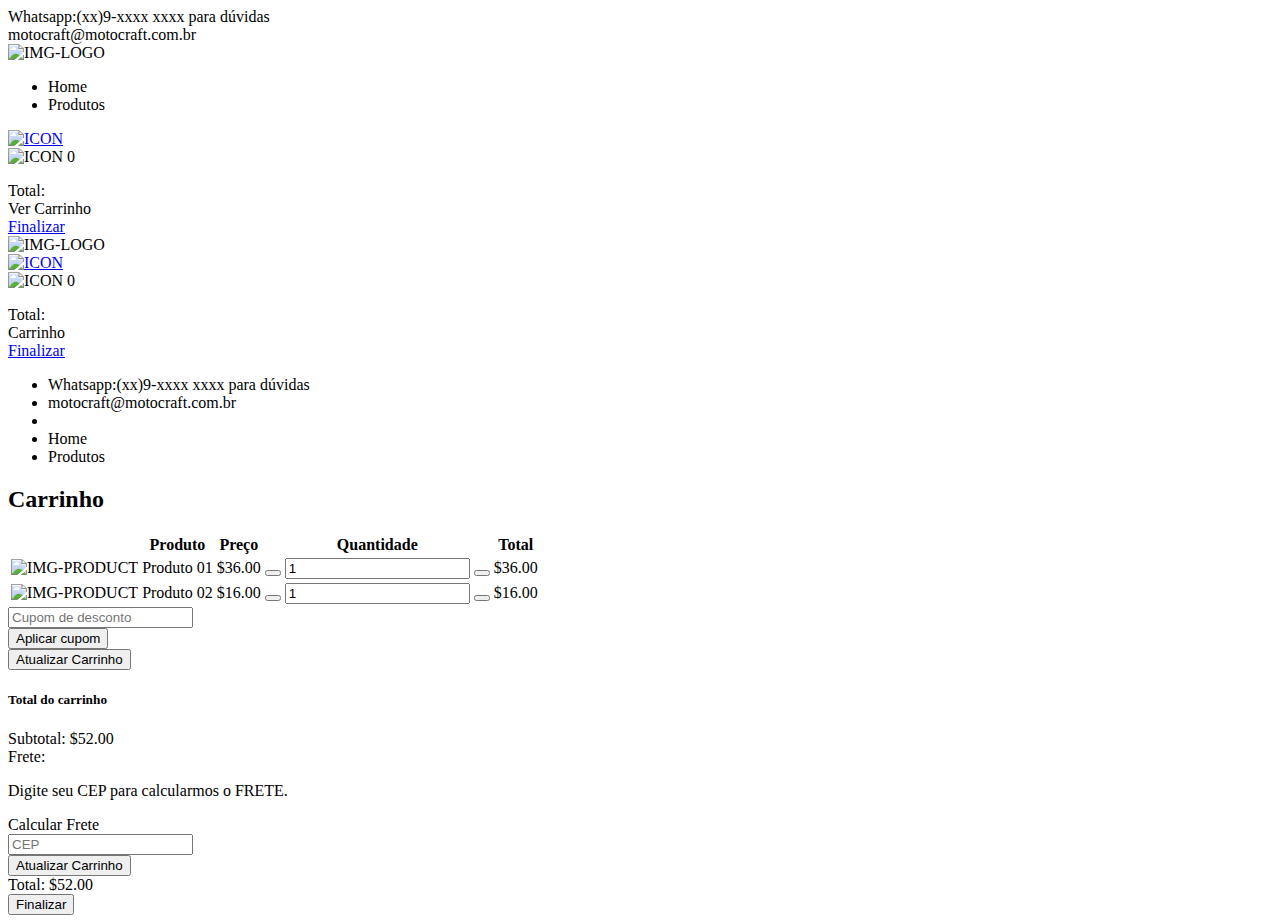
==== lojademoto/src/main/resources/templates/cart.html @ 5b8e8190 "O Inicio de tudo..." ====
<!DOCTYPE html>
<html lang="en">
<head>
	<title>Cart</title>
	<meta charset="UTF-8">
	<meta name="viewport" content="width=device-width, initial-scale=1">

         <link rel="icon" type="image/png" th:href="@{/img/favicon.png}"/>

	<link rel="stylesheet" type="text/css" th:href="@{/css/bootstrap.min.css}">

	<link rel="stylesheet" type="text/css" th:href="@{/css/font-awesome.min.css}">

	<link rel="stylesheet" type="text/css" th:ref="@{/css/themify-icons.css}">
        
	<link rel="stylesheet" type="text/css" th:href="@{/css/icon-font.min.css}">

	<link rel="stylesheet" type="text/css" th:href="@{/css/style.css}">

        <link rel="stylesheet" type="text/css" th:href="@{/css/animate.css}">

	<link rel="stylesheet" type="text/css" th:href="@{/css/hamburgers.min.css}">

	<link rel="stylesheet" type="text/css" th:href="@{/css/animsition.min.css}">

	<link rel="stylesheet" type="text/css" th:href="@{/css/select2.min.css}">

	<link rel="stylesheet" type="text/css" th:href="@{/css/daterangepicker.css}">

	<link rel="stylesheet" type="text/css" th:href="@{/css/slick.css}">

	<link rel="stylesheet" type="text/css" th:href="@{/css/lightbox.min.css}">

	<link rel="stylesheet" type="text/css" th:href="@{/css/util.css}">
        
        <link rel="stylesheet" type="text/css" th:href="@{/css/main.css}">
        
        <link rel="stylesheet" type="text/css" th:href="@{/css/nouislider.min.css}">
</head>
<body class="animsition">

	<!-- Header -->
	<header class="header1">
		<!-- Header desktop -->
		<div class="container-menu-header">
			<div class="topbar">
                            <!--
				<div class="topbar-social">
					<a href="#" class="topbar-social-item fa fa-facebook"></a>
					<a href="#" class="topbar-social-item fa fa-instagram"></a>
					<a href="#" class="topbar-social-item fa fa-pinterest-p"></a>
					<a href="#" class="topbar-social-item fa fa-snapchat-ghost"></a>
					<a href="#" class="topbar-social-item fa fa-youtube-play"></a>
				</div>
                            -->
				<span class="topbar-child1">
					Whatsapp:(xx)9-xxxx xxxx para dúvidas
				</span>

				<div class="topbar-child2">
					<span class="topbar-email">
						motocraft@motocraft.com.br
					</span>
				</div>
			</div>

			<div class="wrap_header">
				<!-- Logo -->
				<a th:href="@{/index}" class="logo">
					<img src="/img/MotoCraft.png" alt="IMG-LOGO">
				</a>

				<!-- Menu -->
				<div class="wrap_menu">
					<nav class="menu">
						<ul class="main_menu">
							<li>
								 <a th:href="@{/index}">Home</a>
							</li>

							<li>
								 <a th:href="@{/produto}">Produtos</a>
							</li>

						</ul>
					</nav>
				</div>

				<!-- Header Icon -->
				<div class="header-icons">
					<a href="#" class="header-wrapicon1 dis-block">
						<img src="/img/icon-header-01.png" class="header-icon1" alt="ICON">
					</a>

					<span class="linedivide1"></span>

					<div class="header-wrapicon2">
						<img src="/img/icon-header-02.png" class="header-icon1 js-show-header-dropdown" alt="ICON">
						<span class="header-icons-noti">0</span>

						<!-- Header cart noti -->
						<div class="header-cart header-dropdown">
							<ul class="header-cart-wrapitem">
                                                            <!--
								<li class="header-cart-item">
									<div class="header-cart-item-img">
										<img src="/img/item-cart-01.jpg" alt="IMG">
									</div>

									<div class="header-cart-item-txt">
										<a href="#" class="header-cart-item-name">
											Produto 01
										</a>

										<span class="header-cart-item-info">
											1 x $19.00
										</span>
									</div>
								</li>

								<li class="header-cart-item">
									<div class="header-cart-item-img">
										<img src="images/item-cart-02.jpg" alt="IMG">
									</div>

									<div class="header-cart-item-txt">
										<a href="#" class="header-cart-item-name">
											Produto 02
										</a>

										<span class="header-cart-item-info">
											1 x $39.00
										</span>
									</div>
								</li>

								<li class="header-cart-item">
									<div class="header-cart-item-img">
										<img src="images/item-cart-03.jpg" alt="IMG">
									</div>

									<div class="header-cart-item-txt">
										<a href="#" class="header-cart-item-name">
											Produto 03
										</a>

										<span class="header-cart-item-info">
											1 x $17.00
										</span>
									</div>
								</li>
                                                            -->
							</ul>

							<div class="header-cart-total">
								Total:
							</div>

							<div class="header-cart-buttons">
								<div class="header-cart-wrapbtn">
									<!-- Button -->
									<a th:href="@{/carrinho}" class="flex-c-m size1 bg1 bo-rad-20 hov1 s-text1 trans-0-4">
										Ver Carrinho
                                                                                
									</a>
								</div>

								<div class="header-cart-wrapbtn">
									<!-- Button -->
									<a href="#" class="flex-c-m size1 bg1 bo-rad-20 hov1 s-text1 trans-0-4">
										Finalizar
									</a>
								</div>
							</div>
						</div>
					</div>
				</div>
			</div>
		</div>

		<!-- Header Mobile -->
		<div class="wrap_header_mobile">
			<!-- Logo moblie -->
			<a th:href="@{/index}" class="logo-mobile">
				<img src="/img/MotoCraft.png" alt="IMG-LOGO">
			</a>

			<!-- Button show menu -->
			<div class="btn-show-menu">
				<!-- Header Icon mobile -->
				<div class="header-icons-mobile">
					<a href="#" class="header-wrapicon1 dis-block">
						<img src="/img/icon-header-01.png" class="header-icon1" alt="ICON">
					</a>

					<span class="linedivide2"></span>

					<div class="header-wrapicon2">
						<img src="/img/icon-header-02.png" class="header-icon1 js-show-header-dropdown" alt="ICON">
						<span class="header-icons-noti">0</span>

						<!-- Header cart noti -->
						<div class="header-cart header-dropdown">
                                                  
							<ul class="header-cart-wrapitem">
                                                              <!--
								<li class="header-cart-item">
									<div class="header-cart-item-img">
										<img src="img/item-cart-01.jpg" alt="IMG">
									</div>

									<div class="header-cart-item-txt">
										<a href="#" class="header-cart-item-name">
											Produto 01
										</a>

										<span class="header-cart-item-info">
											1 x $19.00
										</span>
									</div>
								</li>

								<li class="header-cart-item">
									<div class="header-cart-item-img">
										<img src="images/item-cart-02.jpg" alt="IMG">
									</div>

									<div class="header-cart-item-txt">
										<a href="#" class="header-cart-item-name">
											Produto 02
										</a>

										<span class="header-cart-item-info">
											1 x $39.00
										</span>
									</div>
								</li>

								<li class="header-cart-item">
									<div class="header-cart-item-img">
										<img src="images/item-cart-03.jpg" alt="IMG">
									</div>

									<div class="header-cart-item-txt">
										<a href="#" class="header-cart-item-name">
											Produto 03
										</a>

										<span class="header-cart-item-info">
											1 x $17.00
										</span>
									</div>
								</li>
                                                            -->
							</ul>
                                                                
							<div class="header-cart-total">
								Total: 
							</div>

							<div class="header-cart-buttons">
								<div class="header-cart-wrapbtn">
									<!-- Button -->
									<a th:href="@{/carrinho}" class="flex-c-m size1 bg1 bo-rad-20 hov1 s-text1 trans-0-4">
										Carrinho
									</a>
								</div>

								<div class="header-cart-wrapbtn">
									<!-- Button -->
									<a href="#" class="flex-c-m size1 bg1 bo-rad-20 hov1 s-text1 trans-0-4">
										Finalizar
									</a>
								</div>
							</div>
						</div>
					</div>
				</div>

				<div class="btn-show-menu-mobile hamburger hamburger--squeeze">
					<span class="hamburger-box">
						<span class="hamburger-inner"></span>
					</span>
				</div>
			</div>
		</div>

		<!-- Menu Mobile -->
		<div class="wrap-side-menu" >
			<nav class="side-menu">
				<ul class="main-menu">
					<li class="item-topbar-mobile p-l-20 p-t-8 p-b-8">
						<span class="topbar-child1">
							Whatsapp:(xx)9-xxxx xxxx para dúvidas
						</span>
					</li>

					<li class="item-topbar-mobile p-l-20 p-t-8 p-b-8">
						<div class="topbar-child2-mobile">
							<span class="topbar-email">
								motocraft@motocraft.com.br
							</span>
						</div>
					</li>

					<li class="item-topbar-mobile p-l-10">
                                            <!--
						<div class="topbar-social-mobile">
							<a href="#" class="topbar-social-item fa fa-facebook"></a>
							<a href="#" class="topbar-social-item fa fa-instagram"></a>
							<a href="#" class="topbar-social-item fa fa-pinterest-p"></a>
							<a href="#" class="topbar-social-item fa fa-snapchat-ghost"></a>
							<a href="#" class="topbar-social-item fa fa-youtube-play"></a>
						</div>
                                            -->
					</li>

					<li class="item-menu-mobile">
						 <a th:href="@{/index}">Home</a>
					</li>

					<li class="item-menu-mobile">
						 <a th:href="@{/produto}">Produtos</a>
					</li>
				</ul>
			</nav>
		</div>
	</header>

	<!-- Title Page -->
	<section class="bg-title-page p-t-40 p-b-50 flex-col-c-m" style="background-image: url(/img/banner-pecas-homme.jpg);"><!--style="background-image: url(images/heading-pages-01.jpg)-->
		<h2 class="l-text2 t-center">
			Carrinho
		</h2>
	</section>

	<!-- Cart -->
	<section class="cart bgwhite p-t-70 p-b-100">
		<div class="container">
			<!-- Cart item -->
			<div class="container-table-cart pos-relative">
				<div class="wrap-table-shopping-cart bgwhite">
					<table class="table-shopping-cart">
						<tr class="table-head">
							<th class="column-1"></th>
							<th class="column-2">Produto</th>
							<th class="column-3">Preço</th>
							<th class="column-4 p-l-70">Quantidade</th>
							<th class="column-5">Total</th>
						</tr>

						<tr class="table-row">
							<td class="column-1">
								<div class="cart-img-product b-rad-4 o-f-hidden">
									<img src="/img/item-10.jpg" alt="IMG-PRODUCT">
								</div>
							</td>
							<td class="column-2">Produto 01</td>
							<td class="column-3">$36.00</td>
							<td class="column-4">
								<div class="flex-w bo5 of-hidden w-size17">
									<button class="btn-num-product-down color1 flex-c-m size7 bg8 eff2">
										<i class="fs-12 fa fa-minus" aria-hidden="true"></i>
									</button>

									<input class="size8 m-text18 t-center num-product" type="number" name="num-product1" value="1">

									<button class="btn-num-product-up color1 flex-c-m size7 bg8 eff2">
										<i class="fs-12 fa fa-plus" aria-hidden="true"></i>
									</button>
								</div>
							</td>
							<td class="column-5">$36.00</td>
						</tr>

						<tr class="table-row">
							<td class="column-1">
								<div class="cart-img-product b-rad-4 o-f-hidden">
									<img src="/img/item-05.jpg" alt="IMG-PRODUCT">
								</div>
							</td>
							<td class="column-2">Produto 02</td>
							<td class="column-3">$16.00</td>
							<td class="column-4">
								<div class="flex-w bo5 of-hidden w-size17">
									<button class="btn-num-product-down color1 flex-c-m size7 bg8 eff2">
										<i class="fs-12 fa fa-minus" aria-hidden="true"></i>
									</button>

									<input class="size8 m-text18 t-center num-product" type="number" name="num-product2" value="1">

									<button class="btn-num-product-up color1 flex-c-m size7 bg8 eff2">
										<i class="fs-12 fa fa-plus" aria-hidden="true"></i>
									</button>
								</div>
							</td>
							<td class="column-5">$16.00</td>
						</tr>
					</table>
				</div>
			</div>

			<div class="flex-w flex-sb-m p-t-25 p-b-25 bo8 p-l-35 p-r-60 p-lr-15-sm">
				<div class="flex-w flex-m w-full-sm">
					<div class="size11 bo4 m-r-10">
						<input class="sizefull s-text7 p-l-22 p-r-22" type="text" name="coupon-code" placeholder="Cupom de desconto">
					</div>

					<div class="size12 trans-0-4 m-t-10 m-b-10 m-r-10">
						<!-- Button -->
						<button class="flex-c-m sizefull bg1 bo-rad-23 hov1 s-text1 trans-0-4">
							Aplicar cupom
						</button>
					</div>
				</div>

				<div class="size10 trans-0-4 m-t-10 m-b-10">
					<!-- Button -->
					<button class="flex-c-m sizefull bg1 bo-rad-23 hov1 s-text1 trans-0-4">
						Atualizar Carrinho
					</button>
				</div>
			</div>

			<!-- Total -->
			<div class="bo9 w-size18 p-l-40 p-r-40 p-t-30 p-b-38 m-t-30 m-r-0 m-l-auto p-lr-15-sm">
				<h5 class="m-text20 p-b-24">
					Total do carrinho
				</h5>

				<!--  -->
				<div class="flex-w flex-sb-m p-b-12">
					<span class="s-text18 w-size19 w-full-sm">
						Subtotal:
					</span>

					<span class="m-text21 w-size20 w-full-sm">
						$52.00
					</span>
				</div>

				<!--  -->
				<div class="flex-w flex-sb bo10 p-t-15 p-b-20">
					<span class="s-text18 w-size19 w-full-sm">
						Frete:
					</span>

					<div class="w-size20 w-full-sm">
						<p class="s-text8 p-b-23">
							Digite seu CEP para calcularmos o FRETE.
						</p>

						<span class="s-text19">
							Calcular Frete
						</span>

						<div class="size13 bo4 m-b-22">
							<input class="sizefull s-text7 p-l-15 p-r-15" type="text" name="postcode" placeholder="CEP">
						</div>

						<div class="size14 trans-0-4 m-b-10">
							<!-- Button -->
							<button class="flex-c-m sizefull bg1 bo-rad-23 hov1 s-text1 trans-0-4">
								Atualizar Carrinho
							</button>
						</div>
					</div>
				</div>

				<!--  -->
				<div class="flex-w flex-sb-m p-t-26 p-b-30">
					<span class="m-text22 w-size19 w-full-sm">
						Total:
					</span>

					<span class="m-text21 w-size20 w-full-sm">
						$52.00
					</span>
				</div>

				<div class="size15 trans-0-4">
					<!-- Button -->
					<button class="flex-c-m sizefull bg1 bo-rad-23 hov1 s-text1 trans-0-4">
						Finalizar
					</button>
				</div>
			</div>
		</div>
	</section>



	<!-- Footer
	<footer class="bg6 p-t-45 p-b-43 p-l-45 p-r-45">
		<div class="flex-w p-b-90">
			<div class="w-size6 p-t-30 p-l-15 p-r-15 respon3">
				<h4 class="s-text12 p-b-30">
					GET IN TOUCH
				</h4>

				<div>
					<p class="s-text7 w-size27">
						Any questions? Let us know in store at 8th floor, 379 Hudson St, New York, NY 10018 or call us on (+1) 96 716 6879
					</p>

					<div class="flex-m p-t-30">
						<a href="#" class="fs-18 color1 p-r-20 fa fa-facebook"></a>
						<a href="#" class="fs-18 color1 p-r-20 fa fa-instagram"></a>
						<a href="#" class="fs-18 color1 p-r-20 fa fa-pinterest-p"></a>
						<a href="#" class="fs-18 color1 p-r-20 fa fa-snapchat-ghost"></a>
						<a href="#" class="fs-18 color1 p-r-20 fa fa-youtube-play"></a>
					</div>
				</div>
			</div>

			<div class="w-size7 p-t-30 p-l-15 p-r-15 respon4">
				<h4 class="s-text12 p-b-30">
					Categories
				</h4>

				<ul>
					<li class="p-b-9">
						<a href="#" class="s-text7">
							Men
						</a>
					</li>

					<li class="p-b-9">
						<a href="#" class="s-text7">
							Women
						</a>
					</li>

					<li class="p-b-9">
						<a href="#" class="s-text7">
							Dresses
						</a>
					</li>

					<li class="p-b-9">
						<a href="#" class="s-text7">
							Sunglasses
						</a>
					</li>
				</ul>
			</div>

			<div class="w-size7 p-t-30 p-l-15 p-r-15 respon4">
				<h4 class="s-text12 p-b-30">
					Links
				</h4>

				<ul>
					<li class="p-b-9">
						<a href="#" class="s-text7">
							Search
						</a>
					</li>

					<li class="p-b-9">
						<a href="#" class="s-text7">
							About Us
						</a>
					</li>

					<li class="p-b-9">
						<a href="#" class="s-text7">
							Contact Us
						</a>
					</li>

					<li class="p-b-9">
						<a href="#" class="s-text7">
							Returns
						</a>
					</li>
				</ul>
			</div>

			<div class="w-size7 p-t-30 p-l-15 p-r-15 respon4">
				<h4 class="s-text12 p-b-30">
					Help
				</h4>

				<ul>
					<li class="p-b-9">
						<a href="#" class="s-text7">
							Track Order
						</a>
					</li>

					<li class="p-b-9">
						<a href="#" class="s-text7">
							Returns
						</a>
					</li>

					<li class="p-b-9">
						<a href="#" class="s-text7">
							Shipping
						</a>
					</li>

					<li class="p-b-9">
						<a href="#" class="s-text7">
							FAQs
						</a>
					</li>
				</ul>
			</div>

			<div class="w-size8 p-t-30 p-l-15 p-r-15 respon3">
				<h4 class="s-text12 p-b-30">
					Newsletter
				</h4>

				<form>
					<div class="effect1 w-size9">
						<input class="s-text7 bg6 w-full p-b-5" type="text" name="email" placeholder="email@example.com">
						<span class="effect1-line"></span>
					</div>

					<div class="w-size2 p-t-20">
						<!-- Button 
						<button class="flex-c-m size2 bg4 bo-rad-23 hov1 m-text3 trans-0-4">
							Subscribe
						</button>
					</div>

				</form>
			</div>
		</div> 

		<div class="t-center p-l-15 p-r-15">
			<a href="#">
				<img class="h-size2" src="images/icons/paypal.png" alt="IMG-PAYPAL">
			</a>

			<a href="#">
				<img class="h-size2" src="images/icons/visa.png" alt="IMG-VISA">
			</a>

			<a href="#">
				<img class="h-size2" src="images/icons/mastercard.png" alt="IMG-MASTERCARD">
			</a>

			<a href="#">
				<img class="h-size2" src="images/icons/express.png" alt="IMG-EXPRESS">
			</a>

			<a href="#">
				<img class="h-size2" src="images/icons/discover.png" alt="IMG-DISCOVER">
			</a>

			<div class="t-center s-text8 p-t-20">
				Copyright © 2018 All rights reserved. | This template is made with <i class="fa fa-heart-o" aria-hidden="true"></i> by <a href="https://colorlib.com" target="_blank">Colorlib</a>
			</div>
		</div>
	</footer>



	<!-- Back to top -->
	<div class="btn-back-to-top bg0-hov" id="myBtn">
		<span class="symbol-btn-back-to-top">
			<i class="fa fa-angle-double-up" aria-hidden="true"></i>
		</span>
            
	</div>

	<!-- Container Selection -->
	<div id="dropDownSelect1"></div>
	<div id="dropDownSelect2"></div>



	<script type="text/javascript" th:src="@{/js/jquery-3.2.1.min.js}"></script>

	<script type="text/javascript" th:src="@{/js/animsition.min.js}"></script>

	<script type="text/javascript" th:src="@{/js/popper.js}"></script>
	<script type="text/javascript" th:src="@{/js/bootstrap.min.js}"></script>

	<script type="text/javascript" th:src="@{/js/select2.min.js}"></script>

	<script type="text/javascript">
		$(".selection-1").select2({
			minimumResultsForSearch: 20,
			dropdownParent: $('#dropDownSelect1')
		});

		$(".selection-2").select2({
			minimumResultsForSearch: 20,
			dropdownParent: $('#dropDownSelect2')
		});
	</script>
<!--===============================================================================================-->
	<script th:src="@{/js/main.js}"></script>

</body>
</html>
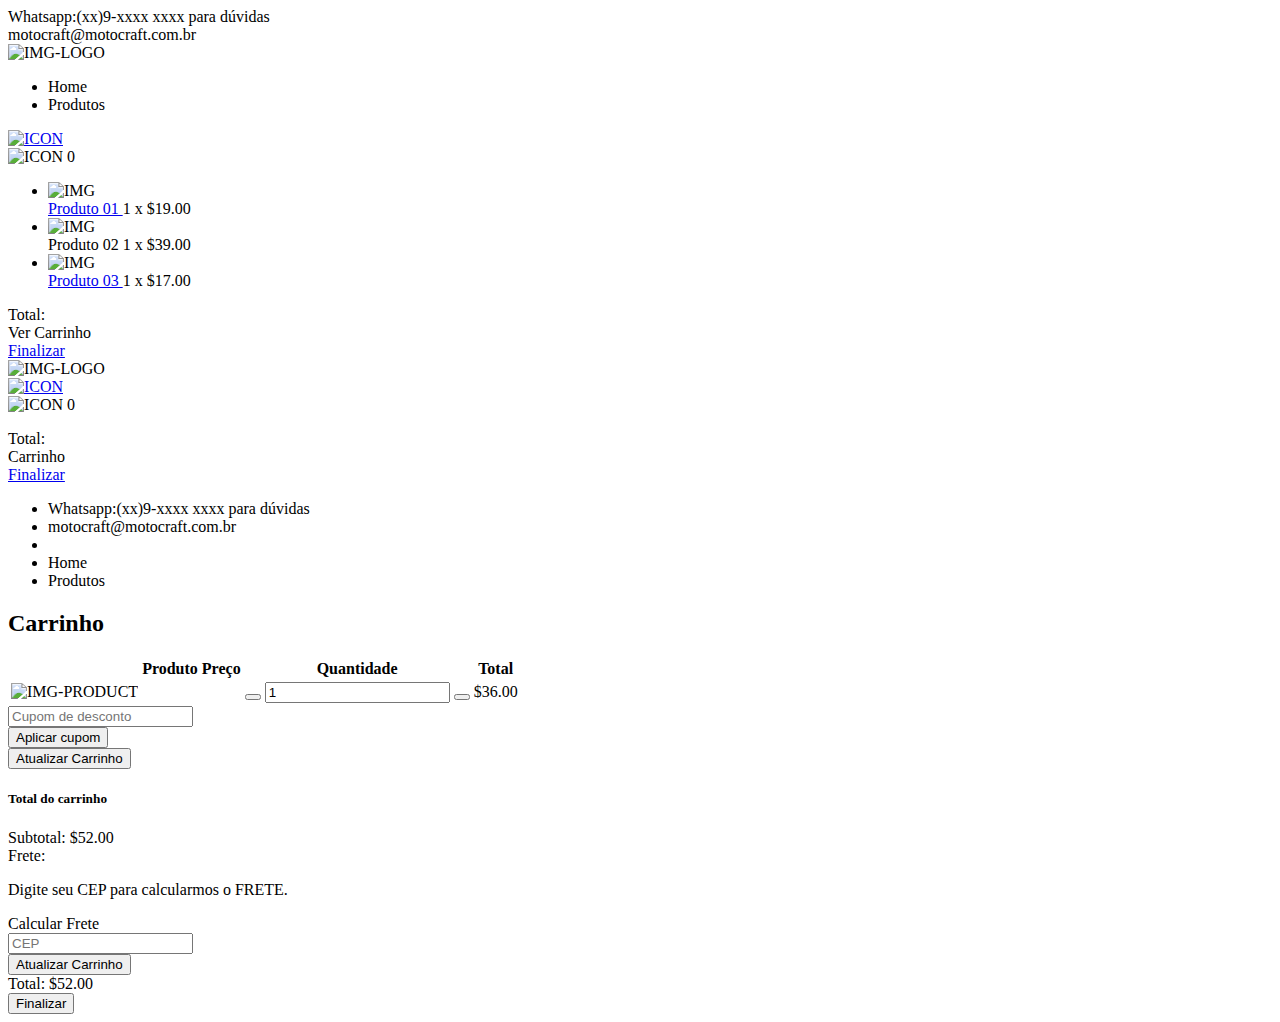
==== commit 07b548d6: "Organização dos Pacotes Criação das classes de Repository, Model and Controller" ====
--- a/lojademoto/src/main/resources/templates/cart.html
+++ b/lojademoto/src/main/resources/templates/cart.html
@@ -1,40 +1,25 @@
 <!DOCTYPE html>
-<html lang="en">
+<html xmlns="http://www.w3.org/1999/xhtml" 
+      xmlns:th="http://www.thymeleaf.org">
 <head>
 	<title>Cart</title>
 	<meta charset="UTF-8">
 	<meta name="viewport" content="width=device-width, initial-scale=1">
-
          <link rel="icon" type="image/png" th:href="@{/img/favicon.png}"/>
-
 	<link rel="stylesheet" type="text/css" th:href="@{/css/bootstrap.min.css}">
-
 	<link rel="stylesheet" type="text/css" th:href="@{/css/font-awesome.min.css}">
-
-	<link rel="stylesheet" type="text/css" th:ref="@{/css/themify-icons.css}">
-        
+	<link rel="stylesheet" type="text/css" th:ref="@{/css/themify-icons.css}">        
 	<link rel="stylesheet" type="text/css" th:href="@{/css/icon-font.min.css}">
-
 	<link rel="stylesheet" type="text/css" th:href="@{/css/style.css}">
-
         <link rel="stylesheet" type="text/css" th:href="@{/css/animate.css}">
-
 	<link rel="stylesheet" type="text/css" th:href="@{/css/hamburgers.min.css}">
-
 	<link rel="stylesheet" type="text/css" th:href="@{/css/animsition.min.css}">
-
 	<link rel="stylesheet" type="text/css" th:href="@{/css/select2.min.css}">
-
 	<link rel="stylesheet" type="text/css" th:href="@{/css/daterangepicker.css}">
-
 	<link rel="stylesheet" type="text/css" th:href="@{/css/slick.css}">
-
 	<link rel="stylesheet" type="text/css" th:href="@{/css/lightbox.min.css}">
-
-	<link rel="stylesheet" type="text/css" th:href="@{/css/util.css}">
-        
-        <link rel="stylesheet" type="text/css" th:href="@{/css/main.css}">
-        
+	<link rel="stylesheet" type="text/css" th:href="@{/css/util.css}">        
+        <link rel="stylesheet" type="text/css" th:href="@{/css/main.css}">        
         <link rel="stylesheet" type="text/css" th:href="@{/css/nouislider.min.css}">
 </head>
 <body class="animsition">
@@ -101,7 +86,7 @@
 						<!-- Header cart noti -->
 						<div class="header-cart header-dropdown">
 							<ul class="header-cart-wrapitem">
-                                                            <!--
+                                                            
 								<li class="header-cart-item">
 									<div class="header-cart-item-img">
 										<img src="/img/item-cart-01.jpg" alt="IMG">
@@ -124,7 +109,7 @@
 									</div>
 
 									<div class="header-cart-item-txt">
-										<a href="#" class="header-cart-item-name">
+										<a data-th-each="prod, stat: ${produtos}" class="header-cart-item-name">
 											Produto 02
 										</a>
 
@@ -149,7 +134,7 @@
 										</span>
 									</div>
 								</li>
-                                                            -->
+                                                            
 							</ul>
 
 							<div class="header-cart-total">
@@ -349,14 +334,14 @@
 							<th class="column-5">Total</th>
 						</tr>
 
-						<tr class="table-row">
+						<tr data-th-each="prod, stat: ${produtos}" class="table-row">
 							<td class="column-1">
 								<div class="cart-img-product b-rad-4 o-f-hidden">
 									<img src="/img/item-10.jpg" alt="IMG-PRODUCT">
 								</div>
 							</td>
-							<td class="column-2">Produto 01</td>
-							<td class="column-3">$36.00</td>
+							<td data-th-text="${prod.nome}" class="column-2"></td>
+							<td data-th-text="${prod.preco}"class="column-3"></td>
 							<td class="column-4">
 								<div class="flex-w bo5 of-hidden w-size17">
 									<button class="btn-num-product-down color1 flex-c-m size7 bg8 eff2">
@@ -373,29 +358,6 @@
 							<td class="column-5">$36.00</td>
 						</tr>
 
-						<tr class="table-row">
-							<td class="column-1">
-								<div class="cart-img-product b-rad-4 o-f-hidden">
-									<img src="/img/item-05.jpg" alt="IMG-PRODUCT">
-								</div>
-							</td>
-							<td class="column-2">Produto 02</td>
-							<td class="column-3">$16.00</td>
-							<td class="column-4">
-								<div class="flex-w bo5 of-hidden w-size17">
-									<button class="btn-num-product-down color1 flex-c-m size7 bg8 eff2">
-										<i class="fs-12 fa fa-minus" aria-hidden="true"></i>
-									</button>
-
-									<input class="size8 m-text18 t-center num-product" type="number" name="num-product2" value="1">
-
-									<button class="btn-num-product-up color1 flex-c-m size7 bg8 eff2">
-										<i class="fs-12 fa fa-plus" aria-hidden="true"></i>
-									</button>
-								</div>
-							</td>
-							<td class="column-5">$16.00</td>
-						</tr>
 					</table>
 				</div>
 			</div>
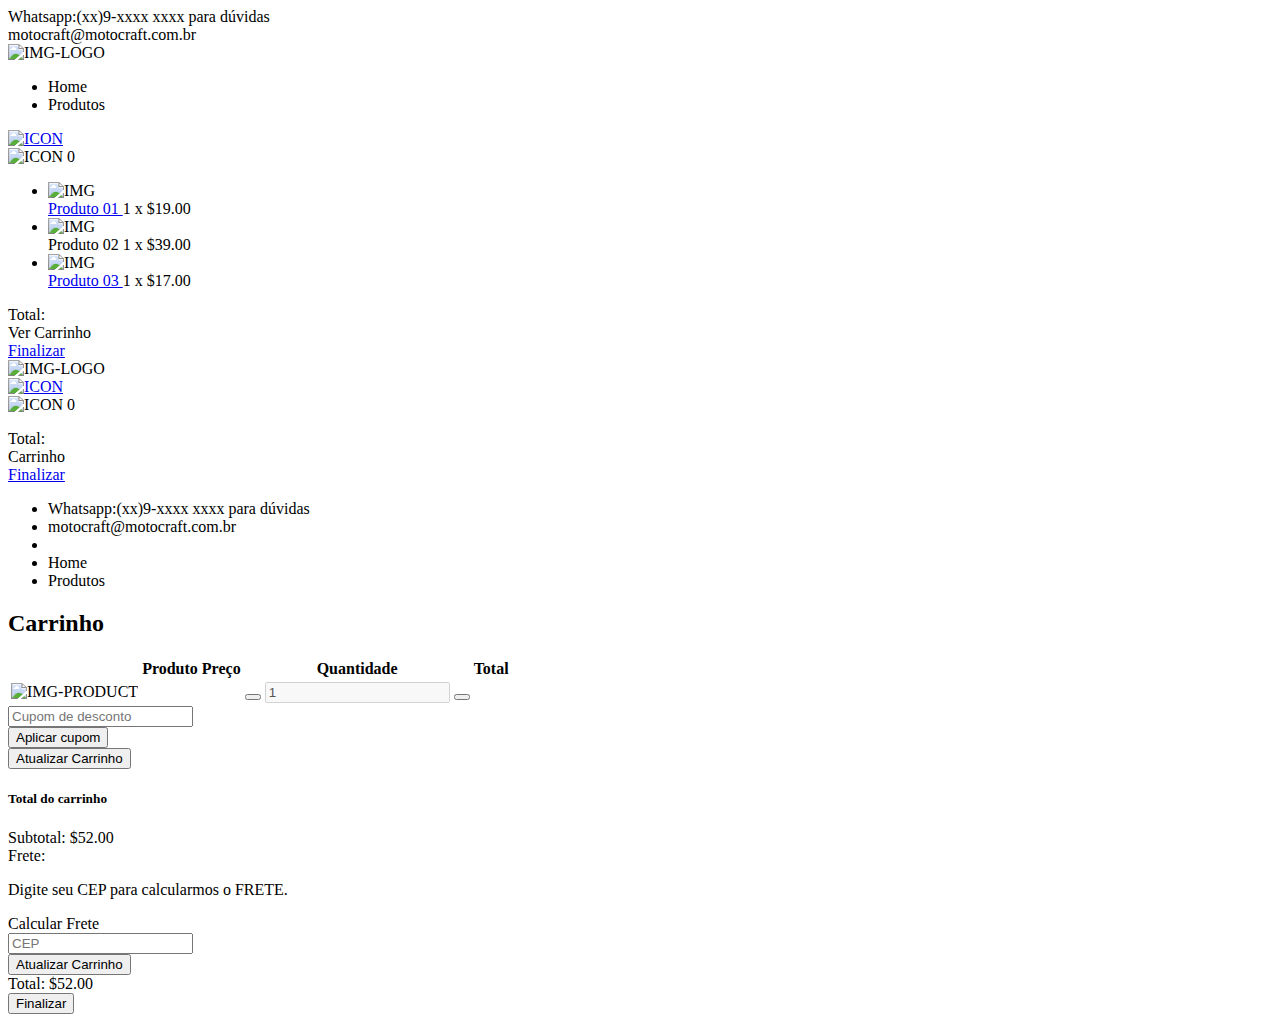
==== commit 0c13feba: "Metodo Javascript para calculo do total unitário de produto. No form de cart(Carrinho)" ====
--- a/lojademoto/src/main/resources/templates/cart.html
+++ b/lojademoto/src/main/resources/templates/cart.html
@@ -325,7 +325,7 @@
 			<!-- Cart item -->
 			<div class="container-table-cart pos-relative">
 				<div class="wrap-table-shopping-cart bgwhite">
-					<table class="table-shopping-cart">
+                                    <table class="table-shopping-cart" onmouseover="a()">
 						<tr class="table-head">
 							<th class="column-1"></th>
 							<th class="column-2">Produto</th>
@@ -334,28 +334,28 @@
 							<th class="column-5">Total</th>
 						</tr>
 
-						<tr data-th-each="prod, stat: ${produtos}" class="table-row">
+                                            <tr data-th-each="prod, stat: ${produtos}" class="table-row" >
 							<td class="column-1">
 								<div class="cart-img-product b-rad-4 o-f-hidden">
 									<img src="/img/item-10.jpg" alt="IMG-PRODUCT">
 								</div>
 							</td>
-							<td data-th-text="${prod.nome}" class="column-2"></td>
-							<td data-th-text="${prod.preco}"class="column-3"></td>
-							<td class="column-4">
+                                                    <td data-th-text="${prod.nome}" class="column-2" ></td>
+                                                    <td data-th-text="${prod.preco}"class="column-3" id="precoProd"></td>
+                                                        <td class="column-4">
 								<div class="flex-w bo5 of-hidden w-size17">
 									<button class="btn-num-product-down color1 flex-c-m size7 bg8 eff2">
 										<i class="fs-12 fa fa-minus" aria-hidden="true"></i>
 									</button>
 
-									<input class="size8 m-text18 t-center num-product" type="number" name="num-product1" value="1">
-
-									<button class="btn-num-product-up color1 flex-c-m size7 bg8 eff2">
+                                                                    <input class="size8 m-text18 t-center num-product" oninput="a()" type="number" id="qntdProd" name="num-product1" value="1" disabled="" >
+
+                                                                        <button class="btn-num-product-up color1 flex-c-m size7 bg8 eff2 " >
 										<i class="fs-12 fa fa-plus" aria-hidden="true"></i>
 									</button>
 								</div>
 							</td>
-							<td class="column-5">$36.00</td>
+                                                        <td data-th-text="${prod.preco}" class="column-5" id="total"></td>
 						</tr>
 
 					</table>
@@ -656,6 +656,23 @@
 			dropdownParent: $('#dropDownSelect2')
 		});
 	</script>
+        
+        <script type="text/javascript">
+            
+                           function a() {
+                               
+                                var qntd = document.getElementById('qntdProd').value;
+                                var pegarPreco = document.getElementById('precoProd').innerHTML;
+                                var precoConvertido = parseFloat(pegarPreco);
+                                var calculoPreco = precoConvertido*qntd;
+                                
+                                
+                                document.getElementById('total').innerHTML =calculoPreco.toLocaleString('pt-br',
+                                {minimumFractionDigits: 2});;            
+                            
+                                 }
+                    
+                    	</script>
 <!--===============================================================================================-->
 	<script th:src="@{/js/main.js}"></script>
 
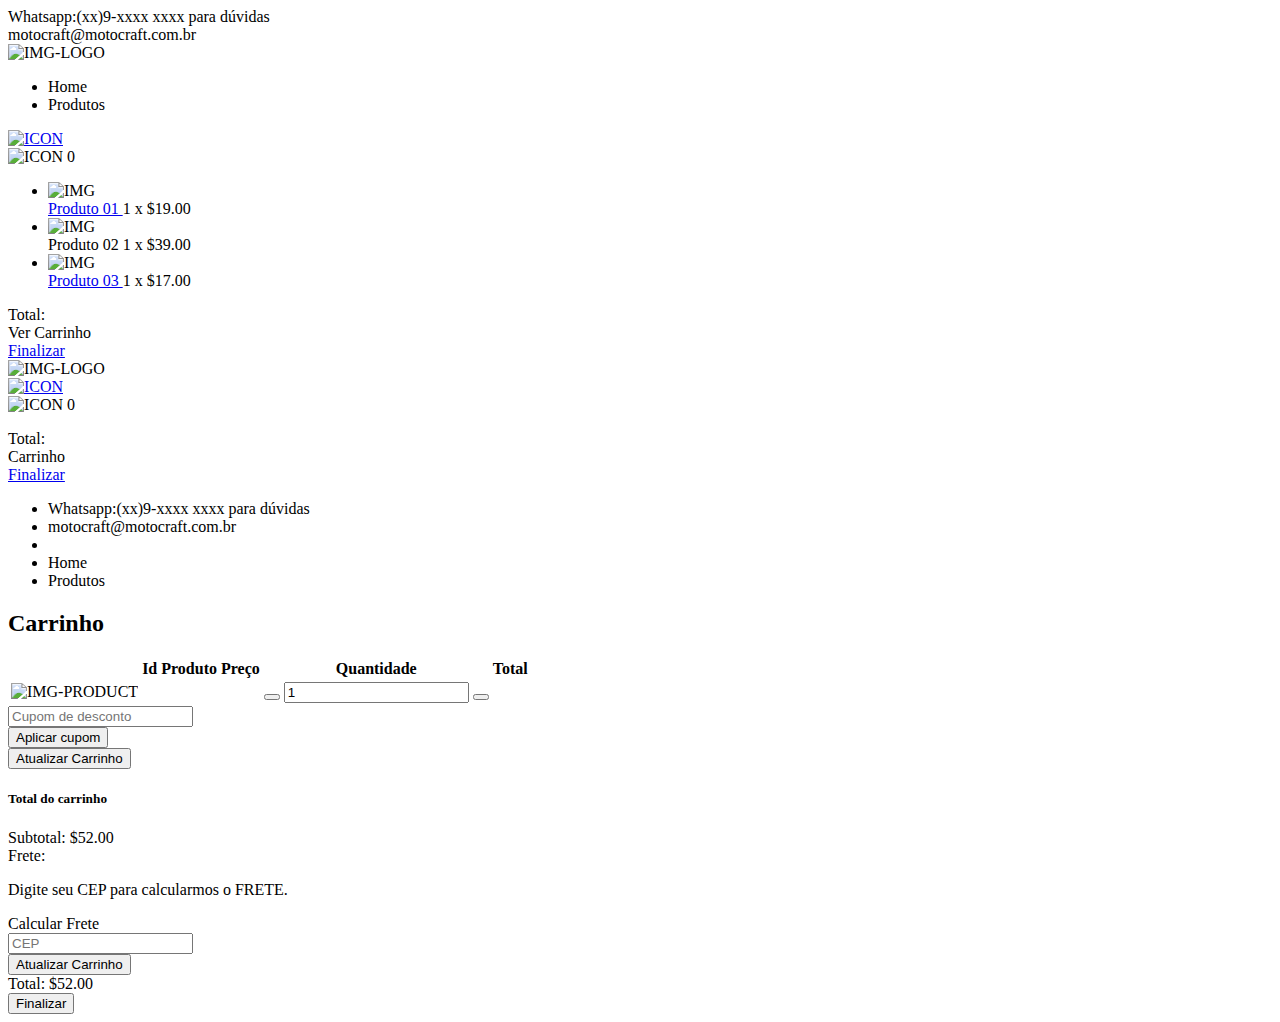
==== commit 738f933d: "Fluxo de CheckOut - Relacionamento entre as tabelas - JPA, entidade e repository." ====
--- a/lojademoto/src/main/resources/templates/cart.html
+++ b/lojademoto/src/main/resources/templates/cart.html
@@ -325,21 +325,23 @@
 			<!-- Cart item -->
 			<div class="container-table-cart pos-relative">
 				<div class="wrap-table-shopping-cart bgwhite">
-                                    <table class="table-shopping-cart" onmouseover="a()">
+                                    <table class="table-shopping-cart"id="tableCar" onclick="a()">
 						<tr class="table-head">
 							<th class="column-1"></th>
+                                                        <th class="column-1">Id</th>
 							<th class="column-2">Produto</th>
 							<th class="column-3">Preço</th>
 							<th class="column-4 p-l-70">Quantidade</th>
 							<th class="column-5">Total</th>
 						</tr>
 
-                                            <tr data-th-each="prod, stat: ${produtos}" class="table-row" >
+                                            <tr  data-th-each="prod, stat: ${produtos}"class="table-row" >
 							<td class="column-1">
 								<div class="cart-img-product b-rad-4 o-f-hidden">
 									<img src="/img/item-10.jpg" alt="IMG-PRODUCT">
 								</div>
 							</td>
+                                                <td data-th-text="${prod.id}" id="idProd" class="column-2" ></td>
                                                     <td data-th-text="${prod.nome}" class="column-2" ></td>
                                                     <td data-th-text="${prod.preco}"class="column-3" id="precoProd"></td>
                                                         <td class="column-4">
@@ -348,9 +350,9 @@
 										<i class="fs-12 fa fa-minus" aria-hidden="true"></i>
 									</button>
 
-                                                                    <input class="size8 m-text18 t-center num-product" oninput="a()" type="number" id="qntdProd" name="num-product1" value="1" disabled="" >
-
-                                                                        <button class="btn-num-product-up color1 flex-c-m size7 bg8 eff2 " >
+                                                                    <input class="size8 m-text18 t-center num-product"  value="1" type="number" id="qntdProd" name="num-product1" >
+
+                                                                        <button class="btn-num-product-up color1 flex-c-m size7 bg8 eff2"  >
 										<i class="fs-12 fa fa-plus" aria-hidden="true"></i>
 									</button>
 								</div>
@@ -659,19 +661,27 @@
         
         <script type="text/javascript">
             
-                           function a() {
-                               
-                                var qntd = document.getElementById('qntdProd').value;
-                                var pegarPreco = document.getElementById('precoProd').innerHTML;
-                                var precoConvertido = parseFloat(pegarPreco);
-                                var calculoPreco = precoConvertido*qntd;
+                    
+
+function a(){
+      var tabela = document.getElementById('tableCar');
+            for (var i = 1; i < tabela.rows.length; i++) {
+             var tdPrecoProd = tabela.rows[i].childNodes;
+             var nodeList = tdPrecoProd;
+             nodeList = document.querySelectorAll("td#precoProd.column-3");
+                    for (var j = 0; j <nodeList.length; j++) {
+                        var linhaSelecionada = nodeList[j];
+                        
+                           var precoProd = linhaSelecionada.innerHTML;
+                           var qntd = document.getElementById('qntdProd').value;
+                           var precoConvertido = parseFloat(precoProd);
+                           var calculoPreco = precoConvertido*qntd;
+                             alert(calculoPreco);          
                                 
-                                
-                                document.getElementById('total').innerHTML =calculoPreco.toLocaleString('pt-br',
-                                {minimumFractionDigits: 2});;            
-                            
-                                 }
-                    
+             }
+                break;
+            }
+        }                                                                     
                     	</script>
 <!--===============================================================================================-->
 	<script th:src="@{/js/main.js}"></script>
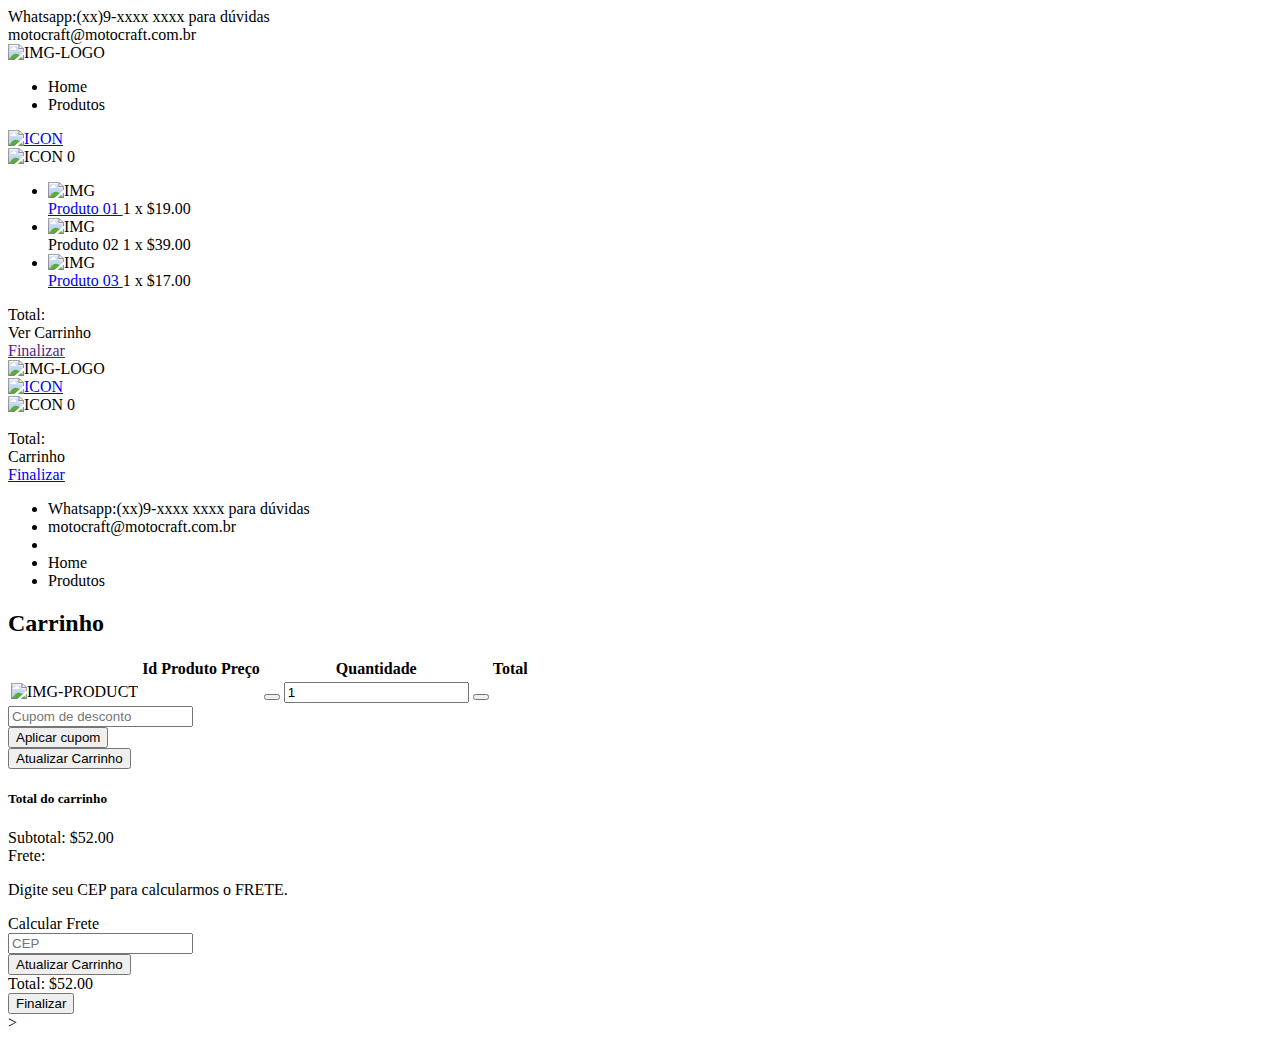
==== commit e243ee9c: "Configuracão do repository e controller para finalizar a venda" ====
--- a/lojademoto/src/main/resources/templates/cart.html
+++ b/lojademoto/src/main/resources/templates/cart.html
@@ -152,7 +152,7 @@
 
 								<div class="header-cart-wrapbtn">
 									<!-- Button -->
-									<a href="#" class="flex-c-m size1 bg1 bo-rad-20 hov1 s-text1 trans-0-4">
+									<a href="" class="flex-c-m size1 bg1 bo-rad-20 hov1 s-text1 trans-0-4">
 										Finalizar
 									</a>
 								</div>
@@ -321,6 +321,7 @@
 
 	<!-- Cart -->
 	<section class="cart bgwhite p-t-70 p-b-100">
+            <form th:action="@{/carrinho/finalizar}" method="post" >
 		<div class="container">
 			<!-- Cart item -->
 			<div class="container-table-cart pos-relative">
@@ -444,12 +445,15 @@
 
 				<div class="size15 trans-0-4">
 					<!-- Button -->
-					<button class="flex-c-m sizefull bg1 bo-rad-23 hov1 s-text1 trans-0-4">
+                                        <button type="submit" class="flex-c-m sizefull bg1 bo-rad-23 hov1 s-text1 trans-0-4">
 						Finalizar
 					</button>
+                                        
+                                        
 				</div>
 			</div>
 		</div>
+            </form>>
 	</section>
 
 
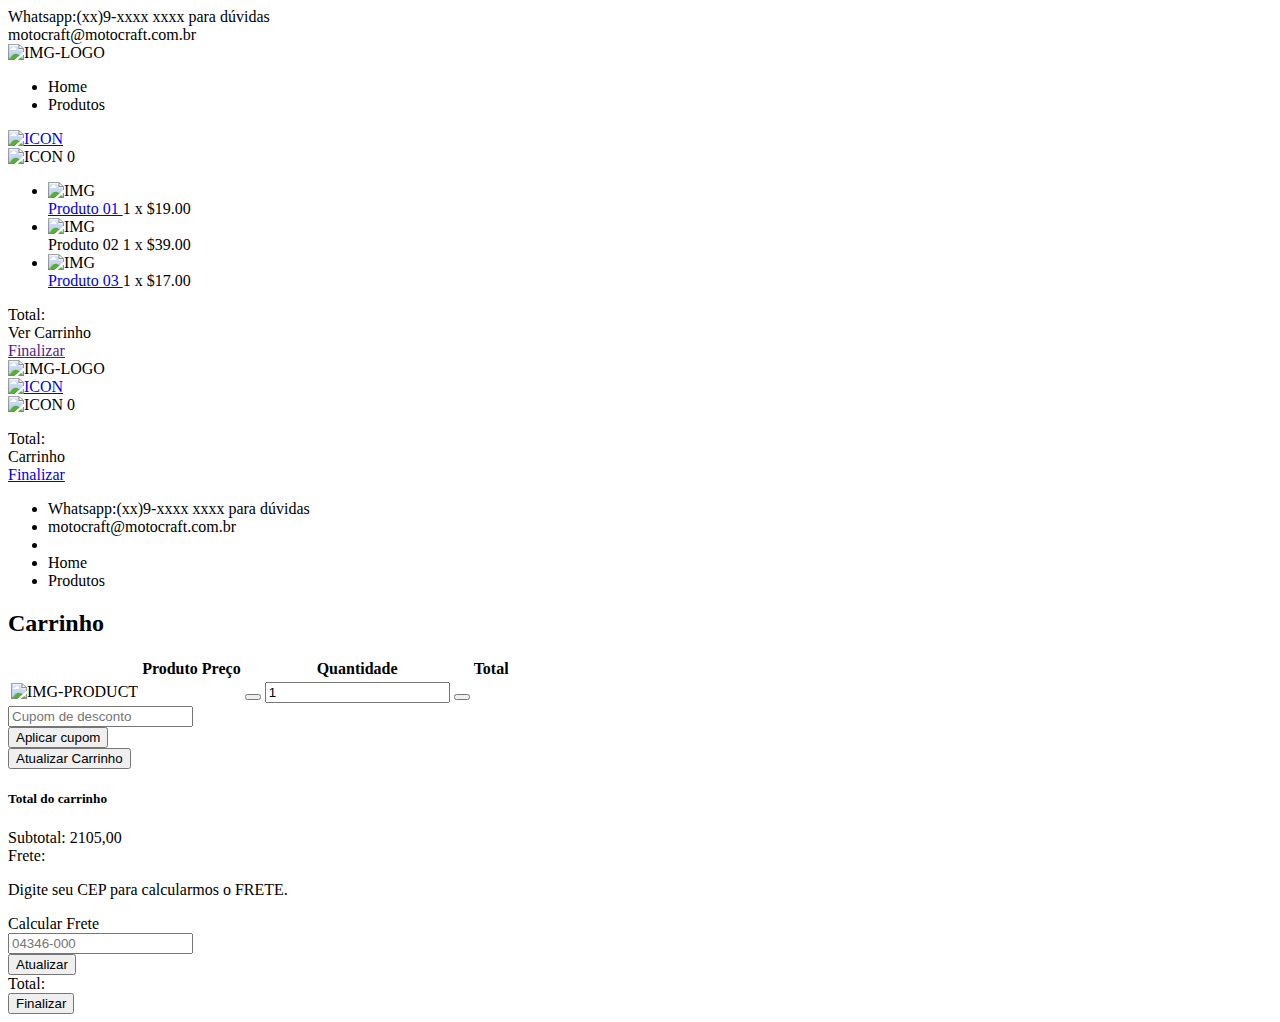
==== commit e5d16213: "Pequenas modificacões" ====
--- a/lojademoto/src/main/resources/templates/cart.html
+++ b/lojademoto/src/main/resources/templates/cart.html
@@ -1,694 +1,729 @@
 <!DOCTYPE html>
 <html xmlns="http://www.w3.org/1999/xhtml" 
       xmlns:th="http://www.thymeleaf.org">
-<head>
-	<title>Cart</title>
-	<meta charset="UTF-8">
-	<meta name="viewport" content="width=device-width, initial-scale=1">
-         <link rel="icon" type="image/png" th:href="@{/img/favicon.png}"/>
-	<link rel="stylesheet" type="text/css" th:href="@{/css/bootstrap.min.css}">
-	<link rel="stylesheet" type="text/css" th:href="@{/css/font-awesome.min.css}">
-	<link rel="stylesheet" type="text/css" th:ref="@{/css/themify-icons.css}">        
-	<link rel="stylesheet" type="text/css" th:href="@{/css/icon-font.min.css}">
-	<link rel="stylesheet" type="text/css" th:href="@{/css/style.css}">
-        <link rel="stylesheet" type="text/css" th:href="@{/css/animate.css}">
-	<link rel="stylesheet" type="text/css" th:href="@{/css/hamburgers.min.css}">
-	<link rel="stylesheet" type="text/css" th:href="@{/css/animsition.min.css}">
-	<link rel="stylesheet" type="text/css" th:href="@{/css/select2.min.css}">
-	<link rel="stylesheet" type="text/css" th:href="@{/css/daterangepicker.css}">
-	<link rel="stylesheet" type="text/css" th:href="@{/css/slick.css}">
-	<link rel="stylesheet" type="text/css" th:href="@{/css/lightbox.min.css}">
-	<link rel="stylesheet" type="text/css" th:href="@{/css/util.css}">        
-        <link rel="stylesheet" type="text/css" th:href="@{/css/main.css}">        
-        <link rel="stylesheet" type="text/css" th:href="@{/css/nouislider.min.css}">
-</head>
-<body class="animsition">
-
-	<!-- Header -->
-	<header class="header1">
-		<!-- Header desktop -->
-		<div class="container-menu-header">
-			<div class="topbar">
-                            <!--
-				<div class="topbar-social">
-					<a href="#" class="topbar-social-item fa fa-facebook"></a>
-					<a href="#" class="topbar-social-item fa fa-instagram"></a>
-					<a href="#" class="topbar-social-item fa fa-pinterest-p"></a>
-					<a href="#" class="topbar-social-item fa fa-snapchat-ghost"></a>
-					<a href="#" class="topbar-social-item fa fa-youtube-play"></a>
-				</div>
-                            -->
-				<span class="topbar-child1">
-					Whatsapp:(xx)9-xxxx xxxx para dúvidas
-				</span>
-
-				<div class="topbar-child2">
-					<span class="topbar-email">
-						motocraft@motocraft.com.br
-					</span>
-				</div>
-			</div>
-
-			<div class="wrap_header">
-				<!-- Logo -->
-				<a th:href="@{/index}" class="logo">
-					<img src="/img/MotoCraft.png" alt="IMG-LOGO">
-				</a>
-
-				<!-- Menu -->
-				<div class="wrap_menu">
-					<nav class="menu">
-						<ul class="main_menu">
-							<li>
-								 <a th:href="@{/index}">Home</a>
-							</li>
-
-							<li>
-								 <a th:href="@{/produto}">Produtos</a>
-							</li>
-
-						</ul>
-					</nav>
-				</div>
-
-				<!-- Header Icon -->
-				<div class="header-icons">
-					<a href="#" class="header-wrapicon1 dis-block">
-						<img src="/img/icon-header-01.png" class="header-icon1" alt="ICON">
-					</a>
-
-					<span class="linedivide1"></span>
-
-					<div class="header-wrapicon2">
-						<img src="/img/icon-header-02.png" class="header-icon1 js-show-header-dropdown" alt="ICON">
-						<span class="header-icons-noti">0</span>
-
-						<!-- Header cart noti -->
-						<div class="header-cart header-dropdown">
-							<ul class="header-cart-wrapitem">
-                                                            
-								<li class="header-cart-item">
-									<div class="header-cart-item-img">
-										<img src="/img/item-cart-01.jpg" alt="IMG">
-									</div>
-
-									<div class="header-cart-item-txt">
-										<a href="#" class="header-cart-item-name">
-											Produto 01
-										</a>
-
-										<span class="header-cart-item-info">
-											1 x $19.00
-										</span>
-									</div>
-								</li>
-
-								<li class="header-cart-item">
-									<div class="header-cart-item-img">
-										<img src="images/item-cart-02.jpg" alt="IMG">
-									</div>
-
-									<div class="header-cart-item-txt">
-										<a data-th-each="prod, stat: ${produtos}" class="header-cart-item-name">
-											Produto 02
-										</a>
-
-										<span class="header-cart-item-info">
-											1 x $39.00
-										</span>
-									</div>
-								</li>
-
-								<li class="header-cart-item">
-									<div class="header-cart-item-img">
-										<img src="images/item-cart-03.jpg" alt="IMG">
-									</div>
-
-									<div class="header-cart-item-txt">
-										<a href="#" class="header-cart-item-name">
-											Produto 03
-										</a>
-
-										<span class="header-cart-item-info">
-											1 x $17.00
-										</span>
-									</div>
-								</li>
-                                                            
-							</ul>
-
-							<div class="header-cart-total">
-								Total:
-							</div>
-
-							<div class="header-cart-buttons">
-								<div class="header-cart-wrapbtn">
-									<!-- Button -->
-									<a th:href="@{/carrinho}" class="flex-c-m size1 bg1 bo-rad-20 hov1 s-text1 trans-0-4">
-										Ver Carrinho
-                                                                                
-									</a>
-								</div>
-
-								<div class="header-cart-wrapbtn">
-									<!-- Button -->
-									<a href="" class="flex-c-m size1 bg1 bo-rad-20 hov1 s-text1 trans-0-4">
-										Finalizar
-									</a>
-								</div>
-							</div>
-						</div>
-					</div>
-				</div>
-			</div>
-		</div>
-
-		<!-- Header Mobile -->
-		<div class="wrap_header_mobile">
-			<!-- Logo moblie -->
-			<a th:href="@{/index}" class="logo-mobile">
-				<img src="/img/MotoCraft.png" alt="IMG-LOGO">
-			</a>
-
-			<!-- Button show menu -->
-			<div class="btn-show-menu">
-				<!-- Header Icon mobile -->
-				<div class="header-icons-mobile">
-					<a href="#" class="header-wrapicon1 dis-block">
-						<img src="/img/icon-header-01.png" class="header-icon1" alt="ICON">
-					</a>
-
-					<span class="linedivide2"></span>
-
-					<div class="header-wrapicon2">
-						<img src="/img/icon-header-02.png" class="header-icon1 js-show-header-dropdown" alt="ICON">
-						<span class="header-icons-noti">0</span>
-
-						<!-- Header cart noti -->
-						<div class="header-cart header-dropdown">
+    <head>
+        <title>Cart</title>
+        <meta charset="UTF-8">
+            <meta name="viewport" content="width=device-width, initial-scale=1">
+                <link rel="icon" type="image/png" th:href="@{/img/favicon.png}"/>
+                <link rel="stylesheet" type="text/css" th:href="@{/css/bootstrap.min.css}">
+                    <link rel="stylesheet" type="text/css" th:href="@{/css/font-awesome.min.css}">
+                        <link rel="stylesheet" type="text/css" th:ref="@{/css/themify-icons.css}">        
+                            <link rel="stylesheet" type="text/css" th:href="@{/css/icon-font.min.css}">
+                                <link rel="stylesheet" type="text/css" th:href="@{/css/style.css}">
+                                    <link rel="stylesheet" type="text/css" th:href="@{/css/animate.css}">
+                                        <link rel="stylesheet" type="text/css" th:href="@{/css/hamburgers.min.css}">
+                                            <link rel="stylesheet" type="text/css" th:href="@{/css/animsition.min.css}">
+                                                <link rel="stylesheet" type="text/css" th:href="@{/css/select2.min.css}">
+                                                    <link rel="stylesheet" type="text/css" th:href="@{/css/daterangepicker.css}">
+                                                        <link rel="stylesheet" type="text/css" th:href="@{/css/slick.css}">
+                                                            <link rel="stylesheet" type="text/css" th:href="@{/css/lightbox.min.css}">
+                                                                <link rel="stylesheet" type="text/css" th:href="@{/css/util.css}">        
+                                                                    <link rel="stylesheet" type="text/css" th:href="@{/css/main.css}">        
+                                                                        <link rel="stylesheet" type="text/css" th:href="@{/css/nouislider.min.css}">
+                                                                            </head>
+                                                                            <body class="animsition">
+
+                                                                                <!-- Header -->
+                                                                                <header class="header1">
+                                                                                    <!-- Header desktop -->
+                                                                                    <div class="container-menu-header">
+                                                                                        <div class="topbar">
+                                                                                            <!--
+                                                                                                <div class="topbar-social">
+                                                                                                        <a href="#" class="topbar-social-item fa fa-facebook"></a>
+                                                                                                        <a href="#" class="topbar-social-item fa fa-instagram"></a>
+                                                                                                        <a href="#" class="topbar-social-item fa fa-pinterest-p"></a>
+                                                                                                        <a href="#" class="topbar-social-item fa fa-snapchat-ghost"></a>
+                                                                                                        <a href="#" class="topbar-social-item fa fa-youtube-play"></a>
+                                                                                                </div>
+                                                                                            -->
+                                                                                            <span class="topbar-child1">
+                                                                                                Whatsapp:(xx)9-xxxx xxxx para dúvidas
+                                                                                            </span>
+
+                                                                                            <div class="topbar-child2">
+                                                                                                <span class="topbar-email">
+                                                                                                    motocraft@motocraft.com.br
+                                                                                                </span>
+                                                                                            </div>
+                                                                                        </div>
+
+                                                                                        <div class="wrap_header">
+                                                                                            <!-- Logo -->
+                                                                                            <a th:href="@{/index}" class="logo">
+                                                                                                <img src="/img/MotoCraft.png" alt="IMG-LOGO">
+                                                                                            </a>
+
+                                                                                            <!-- Menu -->
+                                                                                            <div class="wrap_menu">
+                                                                                                <nav class="menu">
+                                                                                                    <ul class="main_menu">
+                                                                                                        <li>
+                                                                                                            <a th:href="@{/index}">Home</a>
+                                                                                                        </li>
+
+                                                                                                        <li>
+                                                                                                            <a th:href="@{/produto}">Produtos</a>
+                                                                                                        </li>
+
+                                                                                                    </ul>
+                                                                                                </nav>
+                                                                                            </div>
+
+                                                                                            <!-- Header Icon -->
+                                                                                            <div class="header-icons">
+                                                                                                <a href="#" class="header-wrapicon1 dis-block">
+                                                                                                    <img src="/img/icon-header-01.png" class="header-icon1" alt="ICON">
+                                                                                                </a>
+
+                                                                                                <span class="linedivide1"></span>
+
+                                                                                                <div class="header-wrapicon2">
+                                                                                                    <img src="/img/icon-header-02.png" class="header-icon1 js-show-header-dropdown" alt="ICON">
+                                                                                                        <span class="header-icons-noti">0</span>
+
+                                                                                                        <!-- Header cart noti -->
+                                                                                                        <div class="header-cart header-dropdown">
+                                                                                                            <ul class="header-cart-wrapitem">
+
+                                                                                                                <li class="header-cart-item">
+                                                                                                                    <div class="header-cart-item-img">
+                                                                                                                        <img src="/img/item-cart-01.jpg" alt="IMG">
+                                                                                                                    </div>
+
+                                                                                                                    <div class="header-cart-item-txt">
+                                                                                                                        <a href="#" class="header-cart-item-name">
+                                                                                                                            Produto 01
+                                                                                                                        </a>
+
+                                                                                                                        <span class="header-cart-item-info">
+                                                                                                                            1 x $19.00
+                                                                                                                        </span>
+                                                                                                                    </div>
+                                                                                                                </li>
+
+                                                                                                                <li class="header-cart-item">
+                                                                                                                    <div class="header-cart-item-img">
+                                                                                                                        <img src="images/item-cart-02.jpg" alt="IMG">
+                                                                                                                    </div>
+
+                                                                                                                    <div class="header-cart-item-txt">
+                                                                                                                        <a data-th-each="prod, stat: ${produtos}" class="header-cart-item-name">
+                                                                                                                            Produto 02
+                                                                                                                        </a>
+
+                                                                                                                        <span class="header-cart-item-info">
+                                                                                                                            1 x $39.00
+                                                                                                                        </span>
+                                                                                                                    </div>
+                                                                                                                </li>
+
+                                                                                                                <li class="header-cart-item">
+                                                                                                                    <div class="header-cart-item-img">
+                                                                                                                        <img src="images/item-cart-03.jpg" alt="IMG">
+                                                                                                                    </div>
+
+                                                                                                                    <div class="header-cart-item-txt">
+                                                                                                                        <a href="#" class="header-cart-item-name">
+                                                                                                                            Produto 03
+                                                                                                                        </a>
+
+                                                                                                                        <span class="header-cart-item-info">
+                                                                                                                            1 x $17.00
+                                                                                                                        </span>
+                                                                                                                    </div>
+                                                                                                                </li>
+
+                                                                                                            </ul>
+
+                                                                                                            <div class="header-cart-total">
+                                                                                                                Total:
+                                                                                                            </div>
+
+                                                                                                            <div class="header-cart-buttons">
+                                                                                                                <div class="header-cart-wrapbtn">
+                                                                                                                    <!-- Button -->
+                                                                                                                    <a th:href="@{/carrinho}" class="flex-c-m size1 bg1 bo-rad-20 hov1 s-text1 trans-0-4">
+                                                                                                                        Ver Carrinho
+
+                                                                                                                    </a>
+                                                                                                                </div>
+
+                                                                                                                <div class="header-cart-wrapbtn">
+                                                                                                                    <!-- Button -->
+                                                                                                                    <a href="" class="flex-c-m size1 bg1 bo-rad-20 hov1 s-text1 trans-0-4">
+                                                                                                                        Finalizar
+                                                                                                                    </a>
+                                                                                                                </div>
+                                                                                                            </div>
+                                                                                                        </div>
+                                                                                                </div>
+                                                                                            </div>
+                                                                                        </div>
+                                                                                    </div>
+
+                                                                                    <!-- Header Mobile -->
+                                                                                    <div class="wrap_header_mobile">
+                                                                                        <!-- Logo moblie -->
+                                                                                        <a th:href="@{/index}" class="logo-mobile">
+                                                                                            <img src="/img/MotoCraft.png" alt="IMG-LOGO">
+                                                                                        </a>
+
+                                                                                        <!-- Button show menu -->
+                                                                                        <div class="btn-show-menu">
+                                                                                            <!-- Header Icon mobile -->
+                                                                                            <div class="header-icons-mobile">
+                                                                                                <a href="#" class="header-wrapicon1 dis-block">
+                                                                                                    <img src="/img/icon-header-01.png" class="header-icon1" alt="ICON">
+                                                                                                </a>
+
+                                                                                                <span class="linedivide2"></span>
+
+                                                                                                <div class="header-wrapicon2">
+                                                                                                    <img src="/img/icon-header-02.png" class="header-icon1 js-show-header-dropdown" alt="ICON">
+                                                                                                        <span class="header-icons-noti">0</span>
+
+                                                                                                        <!-- Header cart noti -->
+                                                                                                        <div class="header-cart header-dropdown">
+
+                                                                                                            <ul class="header-cart-wrapitem">
+                                                                                                                <!--
+                                                                                                                  <li class="header-cart-item">
+                                                                                                                          <div class="header-cart-item-img">
+                                                                                                                                  <img src="img/item-cart-01.jpg" alt="IMG">
+                                                                                                                          </div>
                                                   
-							<ul class="header-cart-wrapitem">
-                                                              <!--
-								<li class="header-cart-item">
-									<div class="header-cart-item-img">
-										<img src="img/item-cart-01.jpg" alt="IMG">
-									</div>
-
-									<div class="header-cart-item-txt">
-										<a href="#" class="header-cart-item-name">
-											Produto 01
-										</a>
-
-										<span class="header-cart-item-info">
-											1 x $19.00
-										</span>
-									</div>
-								</li>
-
-								<li class="header-cart-item">
-									<div class="header-cart-item-img">
-										<img src="images/item-cart-02.jpg" alt="IMG">
-									</div>
-
-									<div class="header-cart-item-txt">
-										<a href="#" class="header-cart-item-name">
-											Produto 02
-										</a>
-
-										<span class="header-cart-item-info">
-											1 x $39.00
-										</span>
-									</div>
-								</li>
-
-								<li class="header-cart-item">
-									<div class="header-cart-item-img">
-										<img src="images/item-cart-03.jpg" alt="IMG">
-									</div>
-
-									<div class="header-cart-item-txt">
-										<a href="#" class="header-cart-item-name">
-											Produto 03
-										</a>
-
-										<span class="header-cart-item-info">
-											1 x $17.00
-										</span>
-									</div>
-								</li>
-                                                            -->
-							</ul>
-                                                                
-							<div class="header-cart-total">
-								Total: 
-							</div>
-
-							<div class="header-cart-buttons">
-								<div class="header-cart-wrapbtn">
-									<!-- Button -->
-									<a th:href="@{/carrinho}" class="flex-c-m size1 bg1 bo-rad-20 hov1 s-text1 trans-0-4">
-										Carrinho
-									</a>
-								</div>
-
-								<div class="header-cart-wrapbtn">
-									<!-- Button -->
-									<a href="#" class="flex-c-m size1 bg1 bo-rad-20 hov1 s-text1 trans-0-4">
-										Finalizar
-									</a>
-								</div>
-							</div>
-						</div>
-					</div>
-				</div>
-
-				<div class="btn-show-menu-mobile hamburger hamburger--squeeze">
-					<span class="hamburger-box">
-						<span class="hamburger-inner"></span>
-					</span>
-				</div>
-			</div>
-		</div>
-
-		<!-- Menu Mobile -->
-		<div class="wrap-side-menu" >
-			<nav class="side-menu">
-				<ul class="main-menu">
-					<li class="item-topbar-mobile p-l-20 p-t-8 p-b-8">
-						<span class="topbar-child1">
-							Whatsapp:(xx)9-xxxx xxxx para dúvidas
-						</span>
-					</li>
-
-					<li class="item-topbar-mobile p-l-20 p-t-8 p-b-8">
-						<div class="topbar-child2-mobile">
-							<span class="topbar-email">
-								motocraft@motocraft.com.br
-							</span>
-						</div>
-					</li>
-
-					<li class="item-topbar-mobile p-l-10">
-                                            <!--
-						<div class="topbar-social-mobile">
-							<a href="#" class="topbar-social-item fa fa-facebook"></a>
-							<a href="#" class="topbar-social-item fa fa-instagram"></a>
-							<a href="#" class="topbar-social-item fa fa-pinterest-p"></a>
-							<a href="#" class="topbar-social-item fa fa-snapchat-ghost"></a>
-							<a href="#" class="topbar-social-item fa fa-youtube-play"></a>
-						</div>
-                                            -->
-					</li>
-
-					<li class="item-menu-mobile">
-						 <a th:href="@{/index}">Home</a>
-					</li>
-
-					<li class="item-menu-mobile">
-						 <a th:href="@{/produto}">Produtos</a>
-					</li>
-				</ul>
-			</nav>
-		</div>
-	</header>
-
-	<!-- Title Page -->
-	<section class="bg-title-page p-t-40 p-b-50 flex-col-c-m" style="background-image: url(/img/banner-pecas-homme.jpg);"><!--style="background-image: url(images/heading-pages-01.jpg)-->
-		<h2 class="l-text2 t-center">
-			Carrinho
-		</h2>
-	</section>
-
-	<!-- Cart -->
-	<section class="cart bgwhite p-t-70 p-b-100">
-            <form th:action="@{/carrinho/finalizar}" method="post" >
-		<div class="container">
-			<!-- Cart item -->
-			<div class="container-table-cart pos-relative">
-				<div class="wrap-table-shopping-cart bgwhite">
-                                    <table class="table-shopping-cart"id="tableCar" onclick="a()">
-						<tr class="table-head">
-							<th class="column-1"></th>
-                                                        <th class="column-1">Id</th>
-							<th class="column-2">Produto</th>
-							<th class="column-3">Preço</th>
-							<th class="column-4 p-l-70">Quantidade</th>
-							<th class="column-5">Total</th>
-						</tr>
-
-                                            <tr  data-th-each="prod, stat: ${produtos}"class="table-row" >
-							<td class="column-1">
-								<div class="cart-img-product b-rad-4 o-f-hidden">
-									<img src="/img/item-10.jpg" alt="IMG-PRODUCT">
-								</div>
-							</td>
-                                                <td data-th-text="${prod.id}" id="idProd" class="column-2" ></td>
-                                                    <td data-th-text="${prod.nome}" class="column-2" ></td>
-                                                    <td data-th-text="${prod.preco}"class="column-3" id="precoProd"></td>
-                                                        <td class="column-4">
-								<div class="flex-w bo5 of-hidden w-size17">
-									<button class="btn-num-product-down color1 flex-c-m size7 bg8 eff2">
-										<i class="fs-12 fa fa-minus" aria-hidden="true"></i>
-									</button>
-
-                                                                    <input class="size8 m-text18 t-center num-product"  value="1" type="number" id="qntdProd" name="num-product1" >
-
-                                                                        <button class="btn-num-product-up color1 flex-c-m size7 bg8 eff2"  >
-										<i class="fs-12 fa fa-plus" aria-hidden="true"></i>
-									</button>
-								</div>
-							</td>
-                                                        <td data-th-text="${prod.preco}" class="column-5" id="total"></td>
-						</tr>
-
-					</table>
-				</div>
-			</div>
-
-			<div class="flex-w flex-sb-m p-t-25 p-b-25 bo8 p-l-35 p-r-60 p-lr-15-sm">
-				<div class="flex-w flex-m w-full-sm">
-					<div class="size11 bo4 m-r-10">
-						<input class="sizefull s-text7 p-l-22 p-r-22" type="text" name="coupon-code" placeholder="Cupom de desconto">
-					</div>
-
-					<div class="size12 trans-0-4 m-t-10 m-b-10 m-r-10">
-						<!-- Button -->
-						<button class="flex-c-m sizefull bg1 bo-rad-23 hov1 s-text1 trans-0-4">
-							Aplicar cupom
-						</button>
-					</div>
-				</div>
-
-				<div class="size10 trans-0-4 m-t-10 m-b-10">
-					<!-- Button -->
-					<button class="flex-c-m sizefull bg1 bo-rad-23 hov1 s-text1 trans-0-4">
-						Atualizar Carrinho
-					</button>
-				</div>
-			</div>
-
-			<!-- Total -->
-			<div class="bo9 w-size18 p-l-40 p-r-40 p-t-30 p-b-38 m-t-30 m-r-0 m-l-auto p-lr-15-sm">
-				<h5 class="m-text20 p-b-24">
-					Total do carrinho
-				</h5>
-
-				<!--  -->
-				<div class="flex-w flex-sb-m p-b-12">
-					<span class="s-text18 w-size19 w-full-sm">
-						Subtotal:
-					</span>
-
-					<span class="m-text21 w-size20 w-full-sm">
-						$52.00
-					</span>
-				</div>
-
-				<!--  -->
-				<div class="flex-w flex-sb bo10 p-t-15 p-b-20">
-					<span class="s-text18 w-size19 w-full-sm">
-						Frete:
-					</span>
-
-					<div class="w-size20 w-full-sm">
-						<p class="s-text8 p-b-23">
-							Digite seu CEP para calcularmos o FRETE.
-						</p>
-
-						<span class="s-text19">
-							Calcular Frete
-						</span>
-
-						<div class="size13 bo4 m-b-22">
-							<input class="sizefull s-text7 p-l-15 p-r-15" type="text" name="postcode" placeholder="CEP">
-						</div>
-
-						<div class="size14 trans-0-4 m-b-10">
-							<!-- Button -->
-							<button class="flex-c-m sizefull bg1 bo-rad-23 hov1 s-text1 trans-0-4">
-								Atualizar Carrinho
-							</button>
-						</div>
-					</div>
-				</div>
-
-				<!--  -->
-				<div class="flex-w flex-sb-m p-t-26 p-b-30">
-					<span class="m-text22 w-size19 w-full-sm">
-						Total:
-					</span>
-
-					<span class="m-text21 w-size20 w-full-sm">
-						$52.00
-					</span>
-				</div>
-
-				<div class="size15 trans-0-4">
-					<!-- Button -->
-                                        <button type="submit" class="flex-c-m sizefull bg1 bo-rad-23 hov1 s-text1 trans-0-4">
-						Finalizar
-					</button>
-                                        
-                                        
-				</div>
-			</div>
-		</div>
-            </form>>
-	</section>
-
-
-
-	<!-- Footer
-	<footer class="bg6 p-t-45 p-b-43 p-l-45 p-r-45">
-		<div class="flex-w p-b-90">
-			<div class="w-size6 p-t-30 p-l-15 p-r-15 respon3">
-				<h4 class="s-text12 p-b-30">
-					GET IN TOUCH
-				</h4>
-
-				<div>
-					<p class="s-text7 w-size27">
-						Any questions? Let us know in store at 8th floor, 379 Hudson St, New York, NY 10018 or call us on (+1) 96 716 6879
-					</p>
-
-					<div class="flex-m p-t-30">
-						<a href="#" class="fs-18 color1 p-r-20 fa fa-facebook"></a>
-						<a href="#" class="fs-18 color1 p-r-20 fa fa-instagram"></a>
-						<a href="#" class="fs-18 color1 p-r-20 fa fa-pinterest-p"></a>
-						<a href="#" class="fs-18 color1 p-r-20 fa fa-snapchat-ghost"></a>
-						<a href="#" class="fs-18 color1 p-r-20 fa fa-youtube-play"></a>
-					</div>
-				</div>
-			</div>
-
-			<div class="w-size7 p-t-30 p-l-15 p-r-15 respon4">
-				<h4 class="s-text12 p-b-30">
-					Categories
-				</h4>
-
-				<ul>
-					<li class="p-b-9">
-						<a href="#" class="s-text7">
-							Men
-						</a>
-					</li>
-
-					<li class="p-b-9">
-						<a href="#" class="s-text7">
-							Women
-						</a>
-					</li>
-
-					<li class="p-b-9">
-						<a href="#" class="s-text7">
-							Dresses
-						</a>
-					</li>
-
-					<li class="p-b-9">
-						<a href="#" class="s-text7">
-							Sunglasses
-						</a>
-					</li>
-				</ul>
-			</div>
-
-			<div class="w-size7 p-t-30 p-l-15 p-r-15 respon4">
-				<h4 class="s-text12 p-b-30">
-					Links
-				</h4>
-
-				<ul>
-					<li class="p-b-9">
-						<a href="#" class="s-text7">
-							Search
-						</a>
-					</li>
-
-					<li class="p-b-9">
-						<a href="#" class="s-text7">
-							About Us
-						</a>
-					</li>
-
-					<li class="p-b-9">
-						<a href="#" class="s-text7">
-							Contact Us
-						</a>
-					</li>
-
-					<li class="p-b-9">
-						<a href="#" class="s-text7">
-							Returns
-						</a>
-					</li>
-				</ul>
-			</div>
-
-			<div class="w-size7 p-t-30 p-l-15 p-r-15 respon4">
-				<h4 class="s-text12 p-b-30">
-					Help
-				</h4>
-
-				<ul>
-					<li class="p-b-9">
-						<a href="#" class="s-text7">
-							Track Order
-						</a>
-					</li>
-
-					<li class="p-b-9">
-						<a href="#" class="s-text7">
-							Returns
-						</a>
-					</li>
-
-					<li class="p-b-9">
-						<a href="#" class="s-text7">
-							Shipping
-						</a>
-					</li>
-
-					<li class="p-b-9">
-						<a href="#" class="s-text7">
-							FAQs
-						</a>
-					</li>
-				</ul>
-			</div>
-
-			<div class="w-size8 p-t-30 p-l-15 p-r-15 respon3">
-				<h4 class="s-text12 p-b-30">
-					Newsletter
-				</h4>
-
-				<form>
-					<div class="effect1 w-size9">
-						<input class="s-text7 bg6 w-full p-b-5" type="text" name="email" placeholder="email@example.com">
-						<span class="effect1-line"></span>
-					</div>
-
-					<div class="w-size2 p-t-20">
-						<!-- Button 
-						<button class="flex-c-m size2 bg4 bo-rad-23 hov1 m-text3 trans-0-4">
-							Subscribe
-						</button>
-					</div>
-
-				</form>
-			</div>
-		</div> 
-
-		<div class="t-center p-l-15 p-r-15">
-			<a href="#">
-				<img class="h-size2" src="images/icons/paypal.png" alt="IMG-PAYPAL">
-			</a>
-
-			<a href="#">
-				<img class="h-size2" src="images/icons/visa.png" alt="IMG-VISA">
-			</a>
-
-			<a href="#">
-				<img class="h-size2" src="images/icons/mastercard.png" alt="IMG-MASTERCARD">
-			</a>
-
-			<a href="#">
-				<img class="h-size2" src="images/icons/express.png" alt="IMG-EXPRESS">
-			</a>
-
-			<a href="#">
-				<img class="h-size2" src="images/icons/discover.png" alt="IMG-DISCOVER">
-			</a>
-
-			<div class="t-center s-text8 p-t-20">
-				Copyright © 2018 All rights reserved. | This template is made with <i class="fa fa-heart-o" aria-hidden="true"></i> by <a href="https://colorlib.com" target="_blank">Colorlib</a>
-			</div>
-		</div>
-	</footer>
-
-
-
-	<!-- Back to top -->
-	<div class="btn-back-to-top bg0-hov" id="myBtn">
-		<span class="symbol-btn-back-to-top">
-			<i class="fa fa-angle-double-up" aria-hidden="true"></i>
-		</span>
-            
-	</div>
-
-	<!-- Container Selection -->
-	<div id="dropDownSelect1"></div>
-	<div id="dropDownSelect2"></div>
-
-
-
-	<script type="text/javascript" th:src="@{/js/jquery-3.2.1.min.js}"></script>
-
-	<script type="text/javascript" th:src="@{/js/animsition.min.js}"></script>
-
-	<script type="text/javascript" th:src="@{/js/popper.js}"></script>
-	<script type="text/javascript" th:src="@{/js/bootstrap.min.js}"></script>
-
-	<script type="text/javascript" th:src="@{/js/select2.min.js}"></script>
-
-	<script type="text/javascript">
-		$(".selection-1").select2({
-			minimumResultsForSearch: 20,
-			dropdownParent: $('#dropDownSelect1')
-		});
-
-		$(".selection-2").select2({
-			minimumResultsForSearch: 20,
-			dropdownParent: $('#dropDownSelect2')
-		});
-	</script>
-        
-        <script type="text/javascript">
-            
-                    
-
-function a(){
-      var tabela = document.getElementById('tableCar');
-            for (var i = 1; i < tabela.rows.length; i++) {
-             var tdPrecoProd = tabela.rows[i].childNodes;
-             var nodeList = tdPrecoProd;
-             nodeList = document.querySelectorAll("td#precoProd.column-3");
-                    for (var j = 0; j <nodeList.length; j++) {
-                        var linhaSelecionada = nodeList[j];
-                        
-                           var precoProd = linhaSelecionada.innerHTML;
-                           var qntd = document.getElementById('qntdProd').value;
-                           var precoConvertido = parseFloat(precoProd);
-                           var calculoPreco = precoConvertido*qntd;
-                             alert(calculoPreco);          
-                                
-             }
-                break;
-            }
-        }                                                                     
-                    	</script>
-<!--===============================================================================================-->
-	<script th:src="@{/js/main.js}"></script>
-
-</body>
-</html>
+                                                                                                                          <div class="header-cart-item-txt">
+                                                                                                                                  <a href="#" class="header-cart-item-name">
+                                                                                                                                          Produto 01
+                                                                                                                                  </a>
+                                                  
+                                                                                                                                  <span class="header-cart-item-info">
+                                                                                                                                          1 x $19.00
+                                                                                                                                  </span>
+                                                                                                                          </div>
+                                                                                                                  </li>
+                                                  
+                                                                                                                  <li class="header-cart-item">
+                                                                                                                          <div class="header-cart-item-img">
+                                                                                                                                  <img src="images/item-cart-02.jpg" alt="IMG">
+                                                                                                                          </div>
+                                                  
+                                                                                                                          <div class="header-cart-item-txt">
+                                                                                                                                  <a href="#" class="header-cart-item-name">
+                                                                                                                                          Produto 02
+                                                                                                                                  </a>
+                                                  
+                                                                                                                                  <span class="header-cart-item-info">
+                                                                                                                                          1 x $39.00
+                                                                                                                                  </span>
+                                                                                                                          </div>
+                                                                                                                  </li>
+                                                  
+                                                                                                                  <li class="header-cart-item">
+                                                                                                                          <div class="header-cart-item-img">
+                                                                                                                                  <img src="images/item-cart-03.jpg" alt="IMG">
+                                                                                                                          </div>
+                                                  
+                                                                                                                          <div class="header-cart-item-txt">
+                                                                                                                                  <a href="#" class="header-cart-item-name">
+                                                                                                                                          Produto 03
+                                                                                                                                  </a>
+                                                  
+                                                                                                                                  <span class="header-cart-item-info">
+                                                                                                                                          1 x $17.00
+                                                                                                                                  </span>
+                                                                                                                          </div>
+                                                                                                                  </li>
+                                                                                                                -->
+                                                                                                            </ul>
+
+                                                                                                            <div class="header-cart-total">
+                                                                                                                Total: 
+                                                                                                            </div>
+
+                                                                                                            <div class="header-cart-buttons">
+                                                                                                                <div class="header-cart-wrapbtn">
+                                                                                                                    <!-- Button -->
+                                                                                                                    <a th:href="@{/carrinho}" class="flex-c-m size1 bg1 bo-rad-20 hov1 s-text1 trans-0-4">
+                                                                                                                        Carrinho
+                                                                                                                    </a>
+                                                                                                                </div>
+
+                                                                                                                <div class="header-cart-wrapbtn">
+                                                                                                                    <!-- Button -->
+                                                                                                                    <a href="#" class="flex-c-m size1 bg1 bo-rad-20 hov1 s-text1 trans-0-4">
+                                                                                                                        Finalizar
+                                                                                                                    </a>
+                                                                                                                </div>
+                                                                                                            </div>
+                                                                                                        </div>
+                                                                                                </div>
+                                                                                            </div>
+
+                                                                                            <div class="btn-show-menu-mobile hamburger hamburger--squeeze">
+                                                                                                <span class="hamburger-box">
+                                                                                                    <span class="hamburger-inner"></span>
+                                                                                                </span>
+                                                                                            </div>
+                                                                                        </div>
+                                                                                    </div>
+
+                                                                                    <!-- Menu Mobile -->
+                                                                                    <div class="wrap-side-menu" >
+                                                                                        <nav class="side-menu">
+                                                                                            <ul class="main-menu">
+                                                                                                <li class="item-topbar-mobile p-l-20 p-t-8 p-b-8">
+                                                                                                    <span class="topbar-child1">
+                                                                                                        Whatsapp:(xx)9-xxxx xxxx para dúvidas
+                                                                                                    </span>
+                                                                                                </li>
+
+                                                                                                <li class="item-topbar-mobile p-l-20 p-t-8 p-b-8">
+                                                                                                    <div class="topbar-child2-mobile">
+                                                                                                        <span class="topbar-email">
+                                                                                                            motocraft@motocraft.com.br
+                                                                                                        </span>
+                                                                                                    </div>
+                                                                                                </li>
+
+                                                                                                <li class="item-topbar-mobile p-l-10">
+                                                                                                    <!--
+                                                                                                        <div class="topbar-social-mobile">
+                                                                                                                <a href="#" class="topbar-social-item fa fa-facebook"></a>
+                                                                                                                <a href="#" class="topbar-social-item fa fa-instagram"></a>
+                                                                                                                <a href="#" class="topbar-social-item fa fa-pinterest-p"></a>
+                                                                                                                <a href="#" class="topbar-social-item fa fa-snapchat-ghost"></a>
+                                                                                                                <a href="#" class="topbar-social-item fa fa-youtube-play"></a>
+                                                                                                        </div>
+                                                                                                    -->
+                                                                                                </li>
+
+                                                                                                <li class="item-menu-mobile">
+                                                                                                    <a th:href="@{/index}">Home</a>
+                                                                                                </li>
+
+                                                                                                <li class="item-menu-mobile">
+                                                                                                    <a th:href="@{/produto}">Produtos</a>
+                                                                                                </li>
+                                                                                            </ul>
+                                                                                        </nav>
+                                                                                    </div>
+                                                                                </header>
+
+                                                                                <!-- Title Page -->
+                                                                                <section class="bg-title-page p-t-40 p-b-50 flex-col-c-m" style="background-image: url(/img/banner-pecas-homme.jpg);"><!--style="background-image: url(images/heading-pages-01.jpg)-->
+                                                                                    <h2 class="l-text2 t-center">
+                                                                                        Carrinho
+                                                                                    </h2>
+                                                                                </section>
+
+                                                                                <!-- Cart -->
+                                                                                <section class="cart bgwhite p-t-70 p-b-100">
+
+                                                                                    <div class="container">
+                                                                                        <!-- Cart item -->
+                                                                                        <div class="container-table-cart pos-relative">
+                                                                                            <div class="wrap-table-shopping-cart bgwhite">
+                                                                                                <table class="table-shopping-cart"id="tableCar" >
+                                                                                                    <tr class="table-head">
+                                                                                                        <th class="column-1"></th>
+
+                                                                                                        <th class="column-2">Produto</th>
+                                                                                                        <th class="column-3">Preço</th>
+                                                                                                        <th class="column-4 p-l-70">Quantidade</th>
+                                                                                                        <th class="column-5">Total</th>
+                                                                                                    </tr>
+
+                                                                                                    <tr  data-th-each="prod, stat: ${produtos}"class="table-row" >
+                                                                                                        <td class="column-1">
+                                                                                                            <div class="cart-img-product b-rad-4 o-f-hidden">
+                                                                                                                <img src="/img/capa.jpg" alt="IMG-PRODUCT">
+                                                                                                            </div>
+                                                                                                        </td>
+
+                                                                                                        <td data-th-text="${prod.nome}" class="column-2" ></td>
+                                                                                                        <td data-th-text="${prod.preco}"class="column-3" id="precoProd"></td>
+                                                                                                        <td class="column-4" onclick="a()">
+                                                                                                            <div class="flex-w bo5 of-hidden w-size17">
+                                                                                                                <button class="btn-num-product-down color1 flex-c-m size7 bg8 eff2" >
+                                                                                                                    <i class="fs-12 fa fa-minus" aria-hidden="true"></i>
+                                                                                                                </button>
+
+                                                                                                                <input class="size8 m-text18 t-center num-product"  value="1" type="number" id="qntdProd" name="num-product1" >
+
+                                                                                                                    <button class="btn-num-product-up color1 flex-c-m size7 bg8 eff2" >
+                                                                                                                        <i class="fs-12 fa fa-plus" aria-hidden="true"></i>
+                                                                                                                    </button>
+                                                                                                            </div>
+                                                                                                        </td>
+                                                                                                        <td data-th-text="${prod.preco}" class="column-5" id="total"></td>
+                                                                                                    </tr>
+
+                                                                                                </table>
+                                                                                            </div>
+                                                                                        </div>
+
+                                                                                        <div class="flex-w flex-sb-m p-t-25 p-b-25 bo8 p-l-35 p-r-60 p-lr-15-sm">
+                                                                                            <div class="flex-w flex-m w-full-sm">
+                                                                                                <div class="size11 bo4 m-r-10">
+                                                                                                    <input id="inputCupom" class="sizefull s-text7 p-l-22 p-r-22" type="number" name="coupon-code" placeholder="Cupom de desconto">
+                                                                                                </div>
+
+                                                                                                <div class="size12 trans-0-4 m-t-10 m-b-10 m-r-10">
+                                                                                                    <!-- Button -->
+                                                                                                    <button onclick="cupom()"class="flex-c-m sizefull bg1 bo-rad-23 hov1 s-text1 trans-0-4">
+                                                                                                        Aplicar cupom
+                                                                                                    </button>
+                                                                                                </div>
+                                                                                            </div>
+
+                                                                                            <div class="size10 trans-0-4 m-t-10 m-b-10">
+                                                                                                <!-- Button -->
+                                                                                                <button class="flex-c-m sizefull bg1 bo-rad-23 hov1 s-text1 trans-0-4">
+                                                                                                    Atualizar Carrinho
+                                                                                                </button>
+                                                                                            </div>
+                                                                                        </div>
+
+                                                                                        <!-- Total -->
+                                                                                        <div class="bo9 w-size18 p-l-40 p-r-40 p-t-30 p-b-38 m-t-30 m-r-0 m-l-auto p-lr-15-sm">
+                                                                                            <h5 class="m-text20 p-b-24">
+                                                                                                Total do carrinho
+                                                                                            </h5>
+
+                                                                                            <!--  -->
+                                                                                            <div class="flex-w flex-sb-m p-b-12">
+                                                                                                <span class="s-text18 w-size19 w-full-sm">
+                                                                                                    Subtotal:
+                                                                                                </span>
+
+                                                                                                <span id="idSubTotal"class="m-text21 w-size20 w-full-sm">
+                                                                                                    2105,00
+                                                                                                </span>
+                                                                                            </div>
+
+                                                                                            <!--  -->
+                                                                                            <div class="flex-w flex-sb bo10 p-t-15 p-b-20">
+                                                                                                <span class="s-text18 w-size19 w-full-sm">
+                                                                                                    Frete:
+                                                                                                </span>
+
+                                                                                                <div class="w-size20 w-full-sm">
+                                                                                                    <p class="s-text8 p-b-23">
+                                                                                                        Digite seu CEP para calcularmos o FRETE.
+                                                                                                    </p>
+
+                                                                                                    <span class="s-text19">
+                                                                                                        Calcular Frete
+                                                                                                    </span>
+
+                                                                                                    <div class="size13 bo4 m-b-22">
+                                                                                                        <input class="sizefull s-text7 p-l-15 p-r-15" type="text" name="postcode" placeholder="04346-000">
+                                                                                                    </div>
+
+                                                                                                    <div class="size14 trans-0-4 m-b-10">
+                                                                                                        <!-- Button -->
+                                                                                                        <button onclick="total()"class="flex-c-m sizefull bg1 bo-rad-23 hov1 s-text1 trans-0-4">
+                                                                                                            Atualizar 
+                                                                                                        </button>
+                                                                                                    </div>
+                                                                                                </div>
+                                                                                            </div>
+
+                                                                                            <!--  -->
+                                                                                            <div class="flex-w flex-sb-m p-t-26 p-b-30">
+                                                                                                <span class="m-text22 w-size19 w-full-sm">
+                                                                                                    Total:
+                                                                                                </span>
+
+                                                                                                <span id="idTotal"class="m-text21 w-size20 w-full-sm">
+
+                                                                                                </span>
+                                                                                            </div>
+
+                                                                                            <div class="size15 trans-0-4">
+                                                                                                <!-- Button -->
+                                                                                                <form th:action="@{/carrinho/finalizar}" method="post" th:object="${pedido}">
+                                                                                                    <button type="submit" class="flex-c-m sizefull bg1 bo-rad-23 hov1 s-text1 trans-0-4">
+                                                                                                        Finalizar
+                                                                                                    </button>
+                                                                                                </form>
+
+                                                                                            </div>
+                                                                                        </div>
+                                                                                    </div>
+
+                                                                                </section>
+
+
+
+                                                                                <!-- Footer
+                                                                                <footer class="bg6 p-t-45 p-b-43 p-l-45 p-r-45">
+                                                                                        <div class="flex-w p-b-90">
+                                                                                                <div class="w-size6 p-t-30 p-l-15 p-r-15 respon3">
+                                                                                                        <h4 class="s-text12 p-b-30">
+                                                                                                                GET IN TOUCH
+                                                                                                        </h4>
+                                                                        
+                                                                                                        <div>
+                                                                                                                <p class="s-text7 w-size27">
+                                                                                                                        Any questions? Let us know in store at 8th floor, 379 Hudson St, New York, NY 10018 or call us on (+1) 96 716 6879
+                                                                                                                </p>
+                                                                        
+                                                                                                                <div class="flex-m p-t-30">
+                                                                                                                        <a href="#" class="fs-18 color1 p-r-20 fa fa-facebook"></a>
+                                                                                                                        <a href="#" class="fs-18 color1 p-r-20 fa fa-instagram"></a>
+                                                                                                                        <a href="#" class="fs-18 color1 p-r-20 fa fa-pinterest-p"></a>
+                                                                                                                        <a href="#" class="fs-18 color1 p-r-20 fa fa-snapchat-ghost"></a>
+                                                                                                                        <a href="#" class="fs-18 color1 p-r-20 fa fa-youtube-play"></a>
+                                                                                                                </div>
+                                                                                                        </div>
+                                                                                                </div>
+                                                                        
+                                                                                                <div class="w-size7 p-t-30 p-l-15 p-r-15 respon4">
+                                                                                                        <h4 class="s-text12 p-b-30">
+                                                                                                                Categories
+                                                                                                        </h4>
+                                                                        
+                                                                                                        <ul>
+                                                                                                                <li class="p-b-9">
+                                                                                                                        <a href="#" class="s-text7">
+                                                                                                                                Men
+                                                                                                                        </a>
+                                                                                                                </li>
+                                                                        
+                                                                                                                <li class="p-b-9">
+                                                                                                                        <a href="#" class="s-text7">
+                                                                                                                                Women
+                                                                                                                        </a>
+                                                                                                                </li>
+                                                                        
+                                                                                                                <li class="p-b-9">
+                                                                                                                        <a href="#" class="s-text7">
+                                                                                                                                Dresses
+                                                                                                                        </a>
+                                                                                                                </li>
+                                                                        
+                                                                                                                <li class="p-b-9">
+                                                                                                                        <a href="#" class="s-text7">
+                                                                                                                                Sunglasses
+                                                                                                                        </a>
+                                                                                                                </li>
+                                                                                                        </ul>
+                                                                                                </div>
+                                                                        
+                                                                                                <div class="w-size7 p-t-30 p-l-15 p-r-15 respon4">
+                                                                                                        <h4 class="s-text12 p-b-30">
+                                                                                                                Links
+                                                                                                        </h4>
+                                                                        
+                                                                                                        <ul>
+                                                                                                                <li class="p-b-9">
+                                                                                                                        <a href="#" class="s-text7">
+                                                                                                                                Search
+                                                                                                                        </a>
+                                                                                                                </li>
+                                                                        
+                                                                                                                <li class="p-b-9">
+                                                                                                                        <a href="#" class="s-text7">
+                                                                                                                                About Us
+                                                                                                                        </a>
+                                                                                                                </li>
+                                                                        
+                                                                                                                <li class="p-b-9">
+                                                                                                                        <a href="#" class="s-text7">
+                                                                                                                                Contact Us
+                                                                                                                        </a>
+                                                                                                                </li>
+                                                                        
+                                                                                                                <li class="p-b-9">
+                                                                                                                        <a href="#" class="s-text7">
+                                                                                                                                Returns
+                                                                                                                        </a>
+                                                                                                                </li>
+                                                                                                        </ul>
+                                                                                                </div>
+                                                                        
+                                                                                                <div class="w-size7 p-t-30 p-l-15 p-r-15 respon4">
+                                                                                                        <h4 class="s-text12 p-b-30">
+                                                                                                                Help
+                                                                                                        </h4>
+                                                                        
+                                                                                                        <ul>
+                                                                                                                <li class="p-b-9">
+                                                                                                                        <a href="#" class="s-text7">
+                                                                                                                                Track Order
+                                                                                                                        </a>
+                                                                                                                </li>
+                                                                        
+                                                                                                                <li class="p-b-9">
+                                                                                                                        <a href="#" class="s-text7">
+                                                                                                                                Returns
+                                                                                                                        </a>
+                                                                                                                </li>
+                                                                        
+                                                                                                                <li class="p-b-9">
+                                                                                                                        <a href="#" class="s-text7">
+                                                                                                                                Shipping
+                                                                                                                        </a>
+                                                                                                                </li>
+                                                                        
+                                                                                                                <li class="p-b-9">
+                                                                                                                        <a href="#" class="s-text7">
+                                                                                                                                FAQs
+                                                                                                                        </a>
+                                                                                                                </li>
+                                                                                                        </ul>
+                                                                                                </div>
+                                                                        
+                                                                                                <div class="w-size8 p-t-30 p-l-15 p-r-15 respon3">
+                                                                                                        <h4 class="s-text12 p-b-30">
+                                                                                                                Newsletter
+                                                                                                        </h4>
+                                                                        
+                                                                                                        <form>
+                                                                                                                <div class="effect1 w-size9">
+                                                                                                                        <input class="s-text7 bg6 w-full p-b-5" type="text" name="email" placeholder="email@example.com">
+                                                                                                                        <span class="effect1-line"></span>
+                                                                                                                </div>
+                                                                        
+                                                                                                                <div class="w-size2 p-t-20">
+                                                                                <!-- Button 
+                                                                                <button class="flex-c-m size2 bg4 bo-rad-23 hov1 m-text3 trans-0-4">
+                                                                                        Subscribe
+                                                                                </button>
+                                                                        </div>
+                                
+                                                                </form>
+                                                        </div>
+                                                </div> 
+                                
+                                                <div class="t-center p-l-15 p-r-15">
+                                                        <a href="#">
+                                                                <img class="h-size2" src="images/icons/paypal.png" alt="IMG-PAYPAL">
+                                                        </a>
+                                
+                                                        <a href="#">
+                                                                <img class="h-size2" src="images/icons/visa.png" alt="IMG-VISA">
+                                                        </a>
+                                
+                                                        <a href="#">
+                                                                <img class="h-size2" src="images/icons/mastercard.png" alt="IMG-MASTERCARD">
+                                                        </a>
+                                
+                                                        <a href="#">
+                                                                <img class="h-size2" src="images/icons/express.png" alt="IMG-EXPRESS">
+                                                        </a>
+                                
+                                                        <a href="#">
+                                                                <img class="h-size2" src="images/icons/discover.png" alt="IMG-DISCOVER">
+                                                        </a>
+                                
+                                                        <div class="t-center s-text8 p-t-20">
+                                                                Copyright © 2018 All rights reserved. | This template is made with <i class="fa fa-heart-o" aria-hidden="true"></i> by <a href="https://colorlib.com" target="_blank">Colorlib</a>
+                                                        </div>
+                                                </div>
+                                        </footer>
+                                
+                                
+                                
+                                                                                <!-- Back to top -->
+                                                                                <div class="btn-back-to-top bg0-hov" id="myBtn">
+                                                                                    <span class="symbol-btn-back-to-top">
+                                                                                        <i class="fa fa-angle-double-up" aria-hidden="true"></i>
+                                                                                    </span>
+
+                                                                                </div>
+
+                                                                                <!-- Container Selection -->
+                                                                                <div id="dropDownSelect1"></div>
+                                                                                <div id="dropDownSelect2"></div>
+
+
+
+                                                                                <script type="text/javascript" th:src="@{/js/jquery-3.2.1.min.js}"></script>
+
+                                                                                <script type="text/javascript" th:src="@{/js/animsition.min.js}"></script>
+
+                                                                                <script type="text/javascript" th:src="@{/js/popper.js}"></script>
+                                                                                <script type="text/javascript" th:src="@{/js/bootstrap.min.js}"></script>
+
+                                                                                <script type="text/javascript" th:src="@{/js/select2.min.js}"></script>
+
+                                                                                <script type="text/javascript">
+                                                                                    $(".selection-1").select2({
+                                                                                        minimumResultsForSearch: 20,
+                                                                                        dropdownParent: $('#dropDownSelect1')
+                                                                                    });
+
+                                                                                    $(".selection-2").select2({
+                                                                                        minimumResultsForSearch: 20,
+                                                                                        dropdownParent: $('#dropDownSelect2')
+                                                                                    });
+                                                                                </script>
+
+                                                                                <script type="text/javascript">
+
+
+
+                                                                                    function a() {
+                                                                                        var tabela = document.getElementById('tableCar');
+                                                                                        for (var i = 1; i < tabela.rows.length; i++) {
+                                                                                            var tdPrecoProd = tabela.rows[i].childNodes;
+                                                                                            var nodeList = tdPrecoProd;
+                                                                                            nodeList = document.querySelectorAll("td#precoProd.column-3");
+                                                                                            for (var j = 0; j < nodeList.length; j++) {
+                                                                                                var linhaSelecionada = nodeList[j];
+
+                                                                                                var precoProd = linhaSelecionada.innerHTML;
+                                                                                                var qntd = document.getElementById('qntdProd').value;
+                                                                                                var precoConvertido = parseFloat(precoProd);
+                                                                                                var calculoPreco = precoConvertido * qntd;
+                                                                                                alert(calculoPreco.toLocaleString('pt-br',
+                                                                                                {minimumFractionDigits: 2}));
+                                                                                                
+                                
+                                                                                            }
+                                                                                            break;
+                                                                                        }
+                                                                                    }
+                                                                                </script>
+                                                                                <script type="text/javascript">
+                                                                                        function cupom(){
+                                                                                            
+                                                                                            var pegarCupom = document.getElementById('inputCupom').value;
+                                                                                            var pegarPreco = document.getElementById('idSubTotal').innerHTML;
+                                                                                            var precoConvertido = parseFloat(pegarPreco);
+                                                                                            var result = precoConvertido - pegarCupom;
+                                                                                            
+                                                                                            document.getElementById('idSubTotal').innerHTML=result;
+                                                                                            
+                                                                                        }
+                                                                                </script>
+
+                                                                                <script type="text/javascript">
+
+
+
+                                                                                    function total() {
+
+                                                                                        var pegarPreco = document.getElementById('idSubTotal').innerHTML;
+                                                                                        var precoConvertido = parseFloat(pegarPreco);
+                                                                                        var CEP = Math.floor(Math.random() * 200);
+
+                                                                                        alert("Frete de acordo com o CEP :"+ CEP +",00 R$");
+
+                                                                                        var t = precoConvertido + CEP;
+
+
+                                                                                        document.getElementById('idTotal').innerHTML = t.toLocaleString('pt-br',
+                                                                                                {minimumFractionDigits: 2});
+                                                                                    }
+                                                                                </script>
+                                                                                <!--===============================================================================================-->
+                                                                                <script th:src="@{/js/main.js}"></script>
+
+                                                                            </body>
+                                                                            </html>
